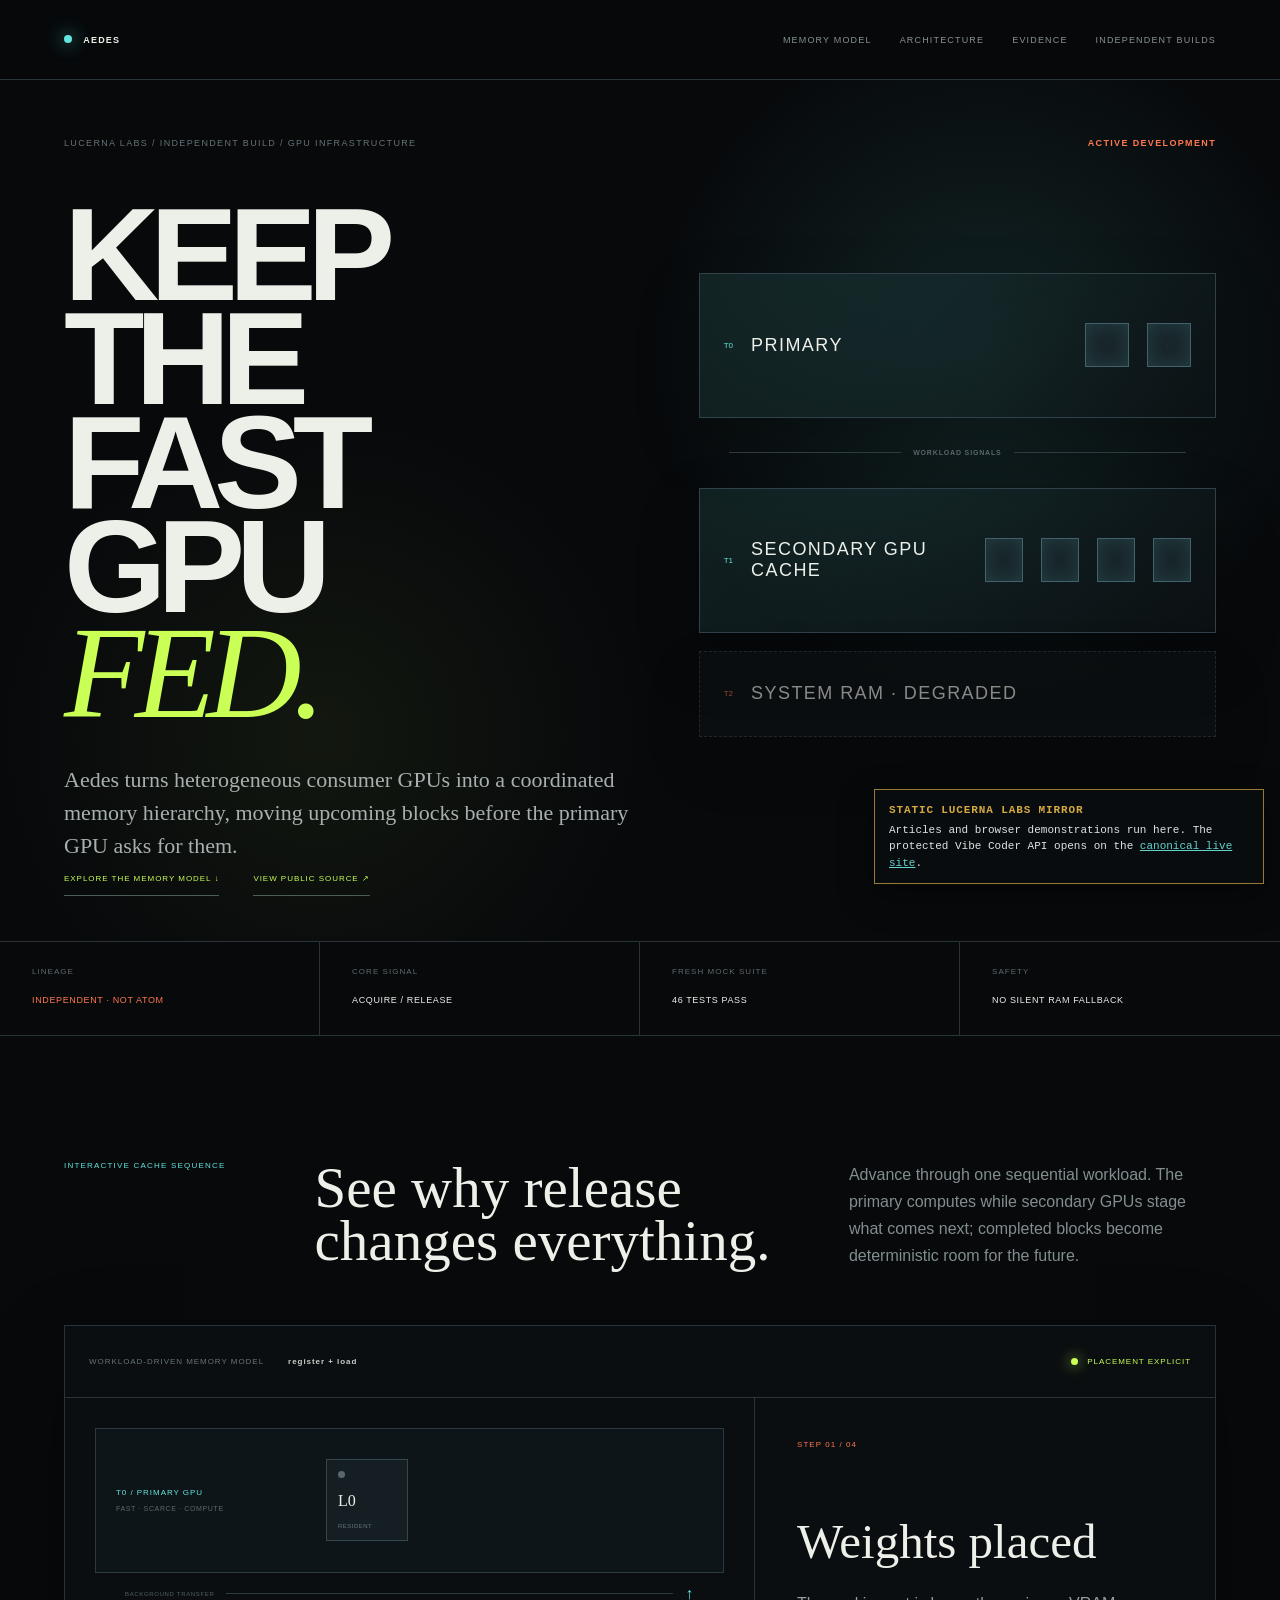
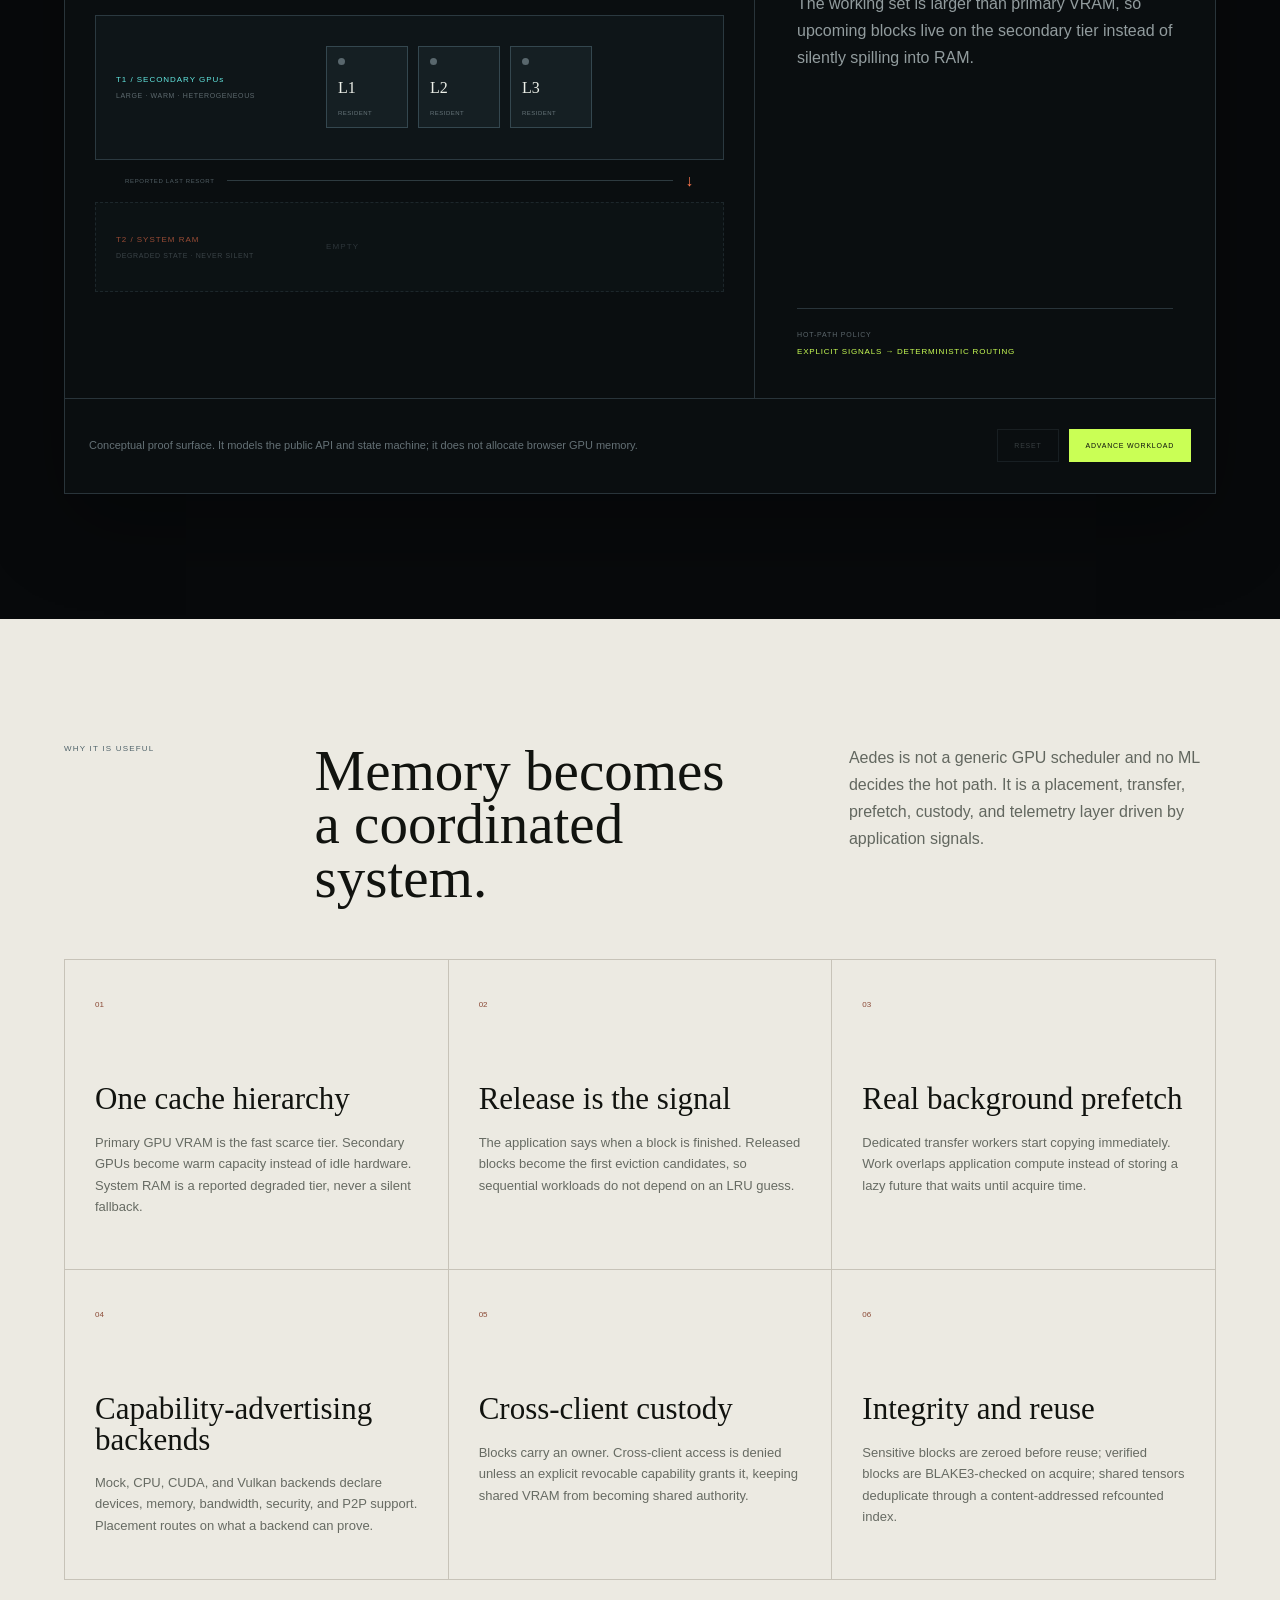
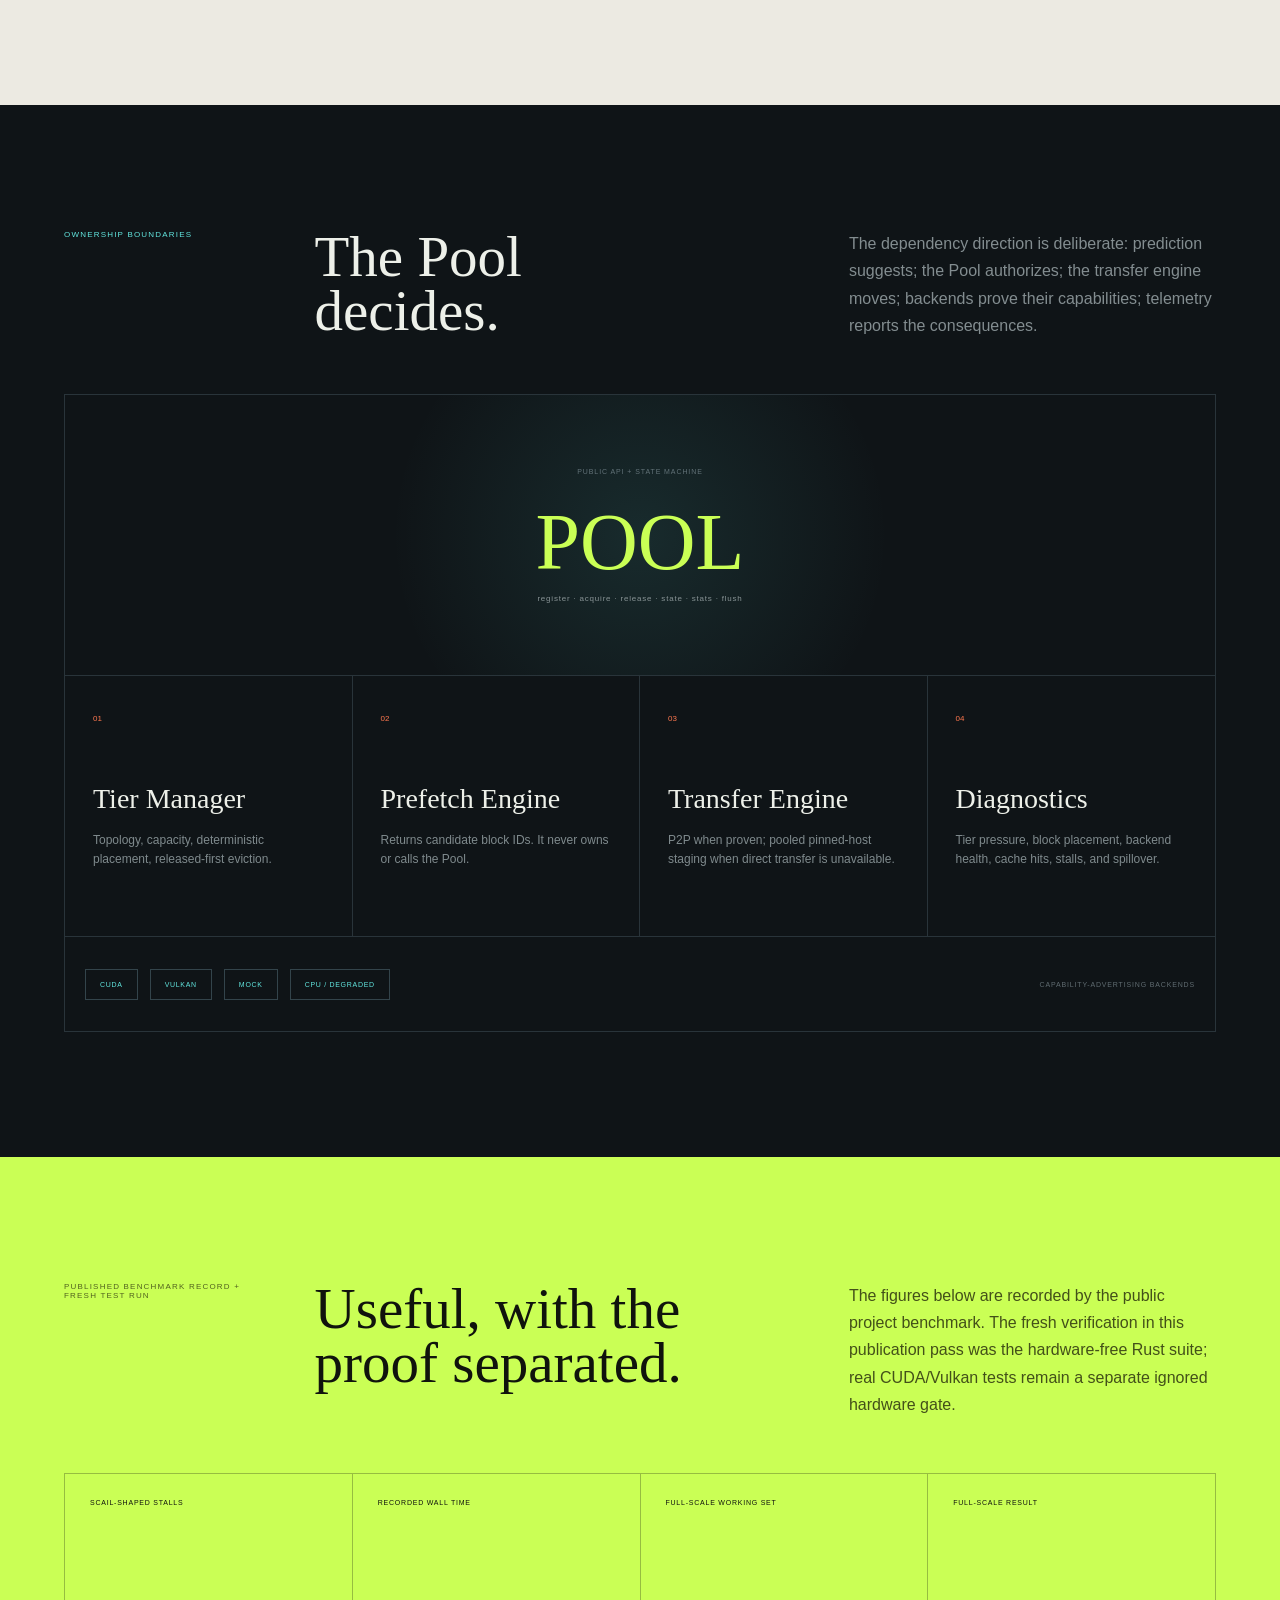
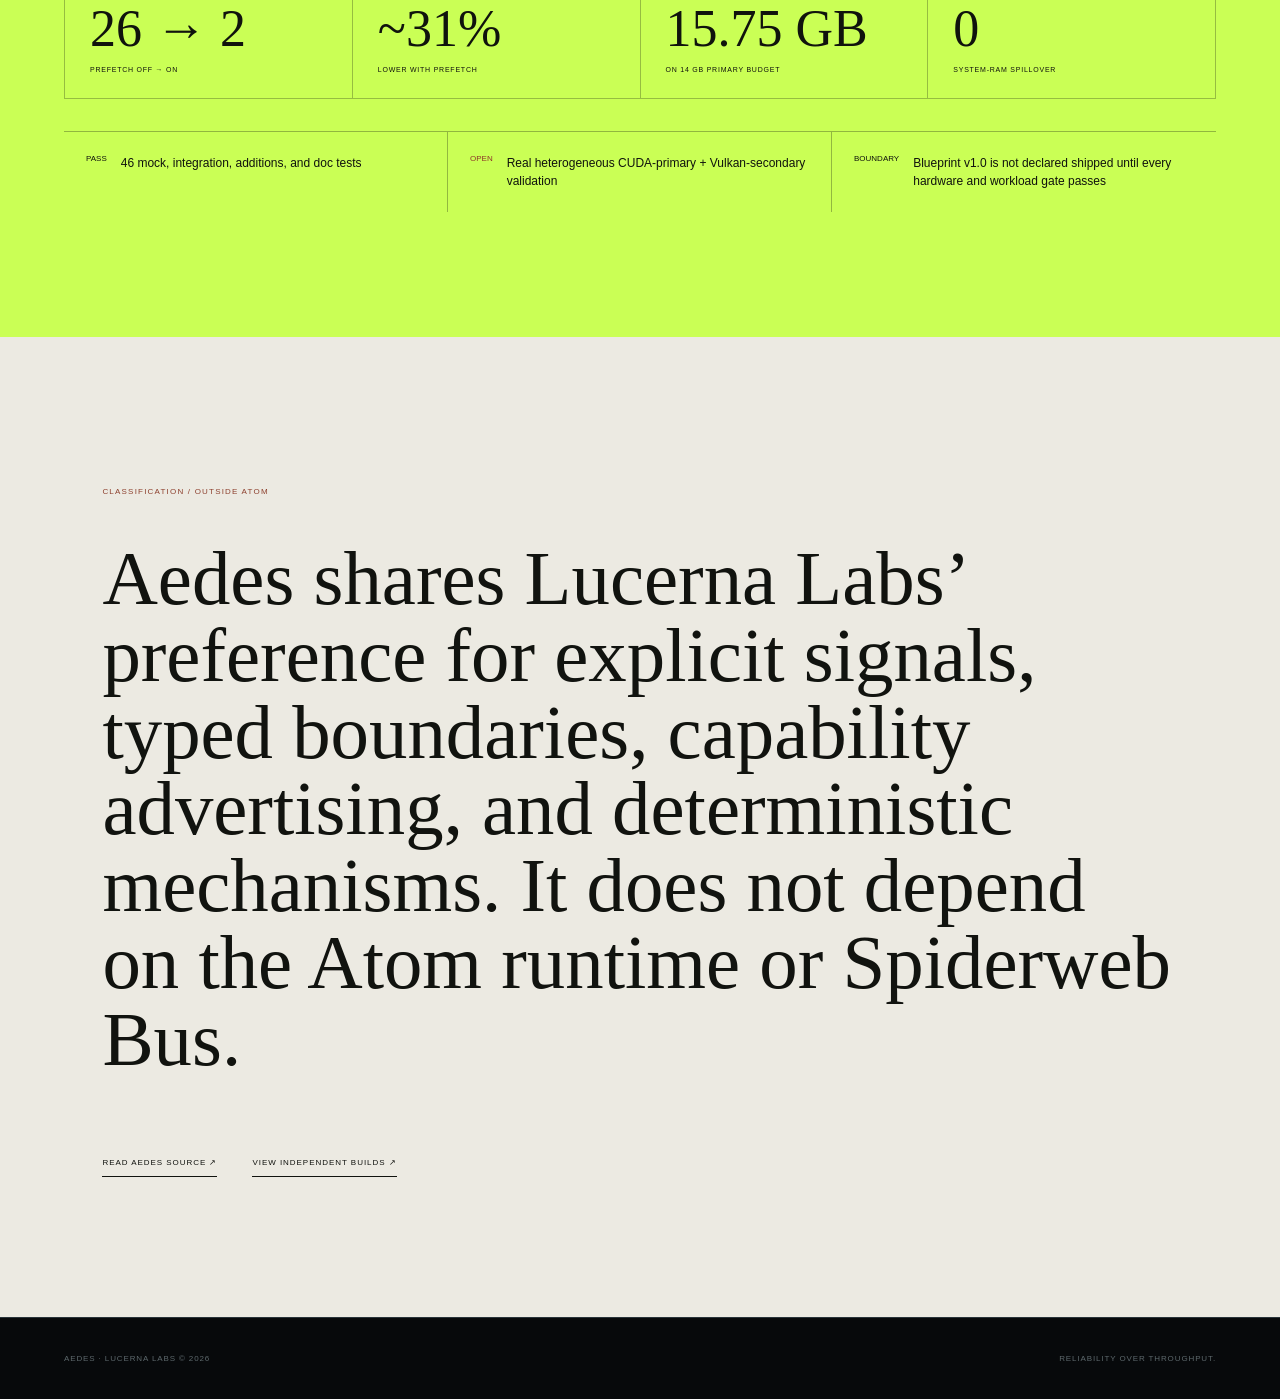
==== aedes/index.html @ 3aea165d "Publish Atom architecture GitHub Pages mirror" ====
<!DOCTYPE html><html lang="en"><head><meta charSet="utf-8"/><meta name="viewport" content="width=device-width, initial-scale=1"/><link rel="stylesheet" href="/assets/index-CspQpLc5.css" data-rsc-css-href="/assets/index-CspQpLc5.css" data-precedence="vite-rsc/importer-resources"/><link rel="stylesheet" href="/assets/AedesTierDemo-DGW74vBk.css" data-precedence="vite-rsc/client-reference"/><link rel="modulepreload" href="/assets/layout-segment-context-BoxWw5m3.js" crossorigin=""/><link rel="modulepreload" href="/assets/rolldown-runtime-S-ySWqyJ.js" crossorigin=""/><link rel="modulepreload" href="/assets/index-Dq000oyM.js" crossorigin=""/><link rel="modulepreload" href="/assets/framework-DjPHiq1u.js" crossorigin=""/><link rel="modulepreload" href="/assets/link-DbnhUYIO.js" crossorigin=""/><link rel="modulepreload" href="/assets/query-BxKKnZUo.js" crossorigin=""/><link rel="modulepreload" href="/assets/AedesTierDemo-D107Ho0h.js" crossorigin=""/><title>Aedes - Coordinated GPU memory</title><meta name="description" content="Aedes coordinates primary GPU VRAM, secondary GPU VRAM, and system memory as an explicit workload-driven cache hierarchy."/><meta name="author" content="Jesse G Alicea"/><link rel="author" href="https://github.com/Lucerna-Labs"/><meta name="creator" content="Jesse G Alicea"/><meta property="og:title" content="Aedes - Keep the fast GPU fed"/><meta property="og:description" content="Independent Lucerna Labs infrastructure for released-first eviction, background prefetch, heterogeneous GPU tiers, and visible degraded states."/><meta property="og:image" content="https://atom-architecture-lab.jgalicea.chatgpt.site/aedes-og.png"/><meta property="og:image:width" content="1536"/><meta property="og:image:height" content="1024"/><meta property="og:image:alt" content="Aedes coordinated heterogeneous GPU memory"/><meta name="twitter:card" content="summary_large_image"/><meta name="twitter:title" content="Aedes - Keep the fast GPU fed"/><meta name="twitter:description" content="Independent Lucerna Labs infrastructure for released-first eviction, background prefetch, heterogeneous GPU tiers, and visible degraded states."/><meta name="twitter:image" content="https://atom-architecture-lab.jgalicea.chatgpt.site/aedes-og.png"/><link rel="shortcut icon" href="https://atom-architecture-lab.jgalicea.chatgpt.site/favicon.svg"/><link rel="icon" href="https://atom-architecture-lab.jgalicea.chatgpt.site/favicon.svg"/><script>self.__VINEXT_RSC_PARAMS__={}</script><script>self.__VINEXT_RSC_NAV__={"pathname":"/aedes","searchParams":[["mirror","github-pages"]]}</script><link rel="modulepreload" href="/assets/index-Dq000oyM.js" />
<style data-vinext-fonts>/* cyrillic-ext */
@font-face {
  font-family: 'Geist';
  font-style: normal;
  font-weight: 100 900;
  font-display: swap;
  src: url(C:/Projects/architecture-blog/.vinext/fonts/geist-8ac0455e797f/geist-ff2310f5.woff2) format('woff2');
  unicode-range: U+0460-052F, U+1C80-1C8A, U+20B4, U+2DE0-2DFF, U+A640-A69F, U+FE2E-FE2F;
}
/* cyrillic */
@font-face {
  font-family: 'Geist';
  font-style: normal;
  font-weight: 100 900;
  font-display: swap;
  src: url(C:/Projects/architecture-blog/.vinext/fonts/geist-8ac0455e797f/geist-875ccdd4.woff2) format('woff2');
  unicode-range: U+0301, U+0400-045F, U+0490-0491, U+04B0-04B1, U+2116;
}
/* vietnamese */
@font-face {
  font-family: 'Geist';
  font-style: normal;
  font-weight: 100 900;
  font-display: swap;
  src: url(C:/Projects/architecture-blog/.vinext/fonts/geist-8ac0455e797f/geist-52306abf.woff2) format('woff2');
  unicode-range: U+0102-0103, U+0110-0111, U+0128-0129, U+0168-0169, U+01A0-01A1, U+01AF-01B0, U+0300-0301, U+0303-0304, U+0308-0309, U+0323, U+0329, U+1EA0-1EF9, U+20AB;
}
/* latin-ext */
@font-face {
  font-family: 'Geist';
  font-style: normal;
  font-weight: 100 900;
  font-display: swap;
  src: url(C:/Projects/architecture-blog/.vinext/fonts/geist-8ac0455e797f/geist-001175b1.woff2) format('woff2');
  unicode-range: U+0100-02BA, U+02BD-02C5, U+02C7-02CC, U+02CE-02D7, U+02DD-02FF, U+0304, U+0308, U+0329, U+1D00-1DBF, U+1E00-1E9F, U+1EF2-1EFF, U+2020, U+20A0-20AB, U+20AD-20C0, U+2113, U+2C60-2C7F, U+A720-A7FF;
}
/* latin */
@font-face {
  font-family: 'Geist';
  font-style: normal;
  font-weight: 100 900;
  font-display: swap;
  src: url(C:/Projects/architecture-blog/.vinext/fonts/geist-8ac0455e797f/geist-98bbbccb.woff2) format('woff2');
  unicode-range: U+0000-00FF, U+0131, U+0152-0153, U+02BB-02BC, U+02C6, U+02DA, U+02DC, U+0304, U+0308, U+0329, U+2000-206F, U+20AC, U+2122, U+2191, U+2193, U+2212, U+2215, U+FEFF, U+FFFD;
}

.__font_geist_0erbg4v { font-family: 'Geist', sans-serif; }

.__variable_geist_0erbg4v { --font-geist-sans: 'Geist', sans-serif; }

/* cyrillic-ext */
@font-face {
  font-family: 'Geist Mono';
  font-style: normal;
  font-weight: 100 900;
  font-display: swap;
  src: url(C:/Projects/architecture-blog/.vinext/fonts/geist-mono-00e989178794/geist-mono-f6b33328.woff2) format('woff2');
  unicode-range: U+0460-052F, U+1C80-1C8A, U+20B4, U+2DE0-2DFF, U+A640-A69F, U+FE2E-FE2F;
}
/* cyrillic */
@font-face {
  font-family: 'Geist Mono';
  font-style: normal;
  font-weight: 100 900;
  font-display: swap;
  src: url(C:/Projects/architecture-blog/.vinext/fonts/geist-mono-00e989178794/geist-mono-44e03052.woff2) format('woff2');
  unicode-range: U+0301, U+0400-045F, U+0490-0491, U+04B0-04B1, U+2116;
}
/* symbols2 */
@font-face {
  font-family: 'Geist Mono';
  font-style: normal;
  font-weight: 100 900;
  font-display: swap;
  src: url(C:/Projects/architecture-blog/.vinext/fonts/geist-mono-00e989178794/geist-mono-0638449e.woff2) format('woff2');
  unicode-range: U+2000-2001, U+2004-2008, U+200A, U+23B8-23BD, U+2500-259F;
}
/* vietnamese */
@font-face {
  font-family: 'Geist Mono';
  font-style: normal;
  font-weight: 100 900;
  font-display: swap;
  src: url(C:/Projects/architecture-blog/.vinext/fonts/geist-mono-00e989178794/geist-mono-971fb274.woff2) format('woff2');
  unicode-range: U+0102-0103, U+0110-0111, U+0128-0129, U+0168-0169, U+01A0-01A1, U+01AF-01B0, U+0300-0301, U+0303-0304, U+0308-0309, U+0323, U+0329, U+1EA0-1EF9, U+20AB;
}
/* latin-ext */
@font-face {
  font-family: 'Geist Mono';
  font-style: normal;
  font-weight: 100 900;
  font-display: swap;
  src: url(C:/Projects/architecture-blog/.vinext/fonts/geist-mono-00e989178794/geist-mono-44745446.woff2) format('woff2');
  unicode-range: U+0100-02BA, U+02BD-02C5, U+02C7-02CC, U+02CE-02D7, U+02DD-02FF, U+0304, U+0308, U+0329, U+1D00-1DBF, U+1E00-1E9F, U+1EF2-1EFF, U+2020, U+20A0-20AB, U+20AD-20C0, U+2113, U+2C60-2C7F, U+A720-A7FF;
}
/* latin */
@font-face {
  font-family: 'Geist Mono';
  font-style: normal;
  font-weight: 100 900;
  font-display: swap;
  src: url(C:/Projects/architecture-blog/.vinext/fonts/geist-mono-00e989178794/geist-mono-013b2f2f.woff2) format('woff2');
  unicode-range: U+0000-00FF, U+0131, U+0152-0153, U+02BB-02BC, U+02C6, U+02DA, U+02DC, U+0304, U+0308, U+0329, U+2000-206F, U+20AC, U+2122, U+2191, U+2193, U+2212, U+2215, U+FEFF, U+FFFD;
}

.__font_geist_mono_1d9vkbf { font-family: 'Geist Mono', sans-serif; }

.__variable_geist_mono_1d9vkbf { --font-geist-mono: 'Geist Mono', sans-serif; }
</style>
<link rel="stylesheet" href="/mirror.css"><script>window.ATOM_STATIC_MIRROR=true;</script><script defer src="/mirror.js"></script></head><body class="__variable_geist_0erbg4v __variable_geist_mono_1d9vkbf antialiased"><main class="_page_1gcux_1"><nav class="_nav_1gcux_1"><a href="/" class="_brand_1gcux_1"><span></span> AEDES</a><div><a href="#model">Memory model</a><a href="#architecture">Architecture</a><a href="#evidence">Evidence</a><a href="/systems">Independent builds</a></div></nav><header class="_hero_1gcux_2"><div class="_heroMeta_1gcux_2"><span>LUCERNA LABS / INDEPENDENT BUILD / GPU INFRASTRUCTURE</span><b>ACTIVE DEVELOPMENT</b></div><div class="_heroGrid_1gcux_2"><div><h1>KEEP THE<br/>FAST GPU<br/><em>FED.</em></h1><p>Aedes turns heterogeneous consumer GPUs into a coordinated memory hierarchy, moving upcoming blocks before the primary GPU asks for them.</p></div><div class="_heroMemory_1gcux_2" aria-hidden="true"><div class="_heroTier_1gcux_2"><span>T0</span><b>PRIMARY</b><i></i><i></i></div><div class="_heroFlow_1gcux_2"><i></i><strong>WORKLOAD SIGNALS</strong><i></i></div><div class="_heroTier_1gcux_2"><span>T1</span><b>SECONDARY GPU CACHE</b><i></i><i></i><i></i><i></i></div><div class="_heroTier_1gcux_2 _heroRam_1gcux_2"><span>T2</span><b>SYSTEM RAM · DEGRADED</b></div></div></div><div class="_heroLinks_1gcux_2"><a href="#model">EXPLORE THE MEMORY MODEL ↓</a><a href="https://github.com/Lucerna-Labs/aedes" target="_blank" rel="noreferrer">VIEW PUBLIC SOURCE ↗</a></div></header><section class="_statusRail_1gcux_3" aria-label="Aedes status"><div><small>LINEAGE</small><strong>INDEPENDENT · NOT ATOM</strong></div><div><small>CORE SIGNAL</small><strong>ACQUIRE / RELEASE</strong></div><div><small>FRESH MOCK SUITE</small><strong>46 TESTS PASS</strong></div><div><small>SAFETY</small><strong>NO SILENT RAM FALLBACK</strong></div></section><section class="_model_1gcux_4" id="model"><div class="_sectionHead_1gcux_4"><span>INTERACTIVE CACHE SEQUENCE</span><h2>See why release<br/>changes everything.</h2><p>Advance through one sequential workload. The primary computes while secondary GPUs stage what comes next; completed blocks become deterministic room for the future.</p></div><div class="_demo_1gcux_5"><div class="_demoTop_1gcux_5"><div><span>WORKLOAD-DRIVEN MEMORY MODEL</span><strong>register + load</strong></div><div class="_demoSignal_1gcux_5"><i></i>PLACEMENT EXPLICIT</div></div><div class="_demoBody_1gcux_5"><div class="_tierStack_1gcux_5"><div class="_tier_1gcux_5 "><div><span>T0 / PRIMARY GPU</span><small>FAST · SCARCE · COMPUTE</small></div><div class="_blocks_1gcux_5"><b class="_block_1gcux_5 undefined"><i></i>L0<small>resident</small></b></div></div><div class="_transferLine_1gcux_5"><span>BACKGROUND TRANSFER</span><i></i><b>↑</b></div><div class="_tier_1gcux_5 "><div><span>T1 / SECONDARY GPUs</span><small>LARGE · WARM · HETEROGENEOUS</small></div><div class="_blocks_1gcux_5"><b class="_block_1gcux_5 undefined"><i></i>L1<small>resident</small></b><b class="_block_1gcux_5 undefined"><i></i>L2<small>resident</small></b><b class="_block_1gcux_5 undefined"><i></i>L3<small>resident</small></b></div></div><div class="_transferLine_1gcux_5 _ramLine_1gcux_5"><span>REPORTED LAST RESORT</span><i></i><b>↓</b></div><div class="_tier_1gcux_5 _degradedTier_1gcux_5"><div><span>T2 / SYSTEM RAM</span><small>DEGRADED STATE · NEVER SILENT</small></div><div class="_blocks_1gcux_5"><em>EMPTY</em></div></div></div><div class="_demoReadout_1gcux_5" aria-live="polite"><span>STEP <!-- -->01<!-- --> / <!-- -->04</span><h3>Weights placed</h3><p>The working set is larger than primary VRAM, so upcoming blocks live on the secondary tier instead of silently spilling into RAM.</p><div><small>HOT-PATH POLICY</small><strong>EXPLICIT SIGNALS → DETERMINISTIC ROUTING</strong></div></div></div><div class="_demoControls_1gcux_5"><p>Conceptual proof surface. It models the public API and state machine; it does not allocate browser GPU memory.</p><div><button disabled="">RESET</button><button class="_advance_1gcux_5">ADVANCE WORKLOAD</button></div></div></div></section><section class="_features_1gcux_4"><div class="_sectionHead_1gcux_4"><span>WHY IT IS USEFUL</span><h2>Memory becomes<br/>a coordinated system.</h2><p>Aedes is not a generic GPU scheduler and no ML decides the hot path. It is a placement, transfer, prefetch, custody, and telemetry layer driven by application signals.</p></div><div class="_featureGrid_1gcux_6"><article><span>01</span><h3>One cache hierarchy</h3><p>Primary GPU VRAM is the fast scarce tier. Secondary GPUs become warm capacity instead of idle hardware. System RAM is a reported degraded tier, never a silent fallback.</p></article><article><span>02</span><h3>Release is the signal</h3><p>The application says when a block is finished. Released blocks become the first eviction candidates, so sequential workloads do not depend on an LRU guess.</p></article><article><span>03</span><h3>Real background prefetch</h3><p>Dedicated transfer workers start copying immediately. Work overlaps application compute instead of storing a lazy future that waits until acquire time.</p></article><article><span>04</span><h3>Capability-advertising backends</h3><p>Mock, CPU, CUDA, and Vulkan backends declare devices, memory, bandwidth, security, and P2P support. Placement routes on what a backend can prove.</p></article><article><span>05</span><h3>Cross-client custody</h3><p>Blocks carry an owner. Cross-client access is denied unless an explicit revocable capability grants it, keeping shared VRAM from becoming shared authority.</p></article><article><span>06</span><h3>Integrity and reuse</h3><p>Sensitive blocks are zeroed before reuse; verified blocks are BLAKE3-checked on acquire; shared tensors deduplicate through a content-addressed refcounted index.</p></article></div></section><section class="_architecture_1gcux_4" id="architecture"><div class="_sectionHead_1gcux_4"><span>OWNERSHIP BOUNDARIES</span><h2>The Pool<br/>decides.</h2><p>The dependency direction is deliberate: prediction suggests; the Pool authorizes; the transfer engine moves; backends prove their capabilities; telemetry reports the consequences.</p></div><div class="_poolMap_1gcux_7"><article class="_pool_1gcux_7"><small>PUBLIC API + STATE MACHINE</small><h3>POOL</h3><p>register · acquire · release · state · stats · flush</p></article><div class="_poolBranches_1gcux_7"><article><span>01</span><h4>Tier Manager</h4><p>Topology, capacity, deterministic placement, released-first eviction.</p></article><article><span>02</span><h4>Prefetch Engine</h4><p>Returns candidate block IDs. It never owns or calls the Pool.</p></article><article><span>03</span><h4>Transfer Engine</h4><p>P2P when proven; pooled pinned-host staging when direct transfer is unavailable.</p></article><article><span>04</span><h4>Diagnostics</h4><p>Tier pressure, block placement, backend health, cache hits, stalls, and spillover.</p></article></div><div class="_backendRail_1gcux_7"><span>CUDA</span><span>VULKAN</span><span>MOCK</span><span>CPU / DEGRADED</span><b>CAPABILITY-ADVERTISING BACKENDS</b></div></div></section><section class="_evidence_1gcux_4" id="evidence"><div class="_sectionHead_1gcux_4"><span>PUBLISHED BENCHMARK RECORD + FRESH TEST RUN</span><h2>Useful, with the<br/>proof separated.</h2><p>The figures below are recorded by the public project benchmark. The fresh verification in this publication pass was the hardware-free Rust suite; real CUDA/Vulkan tests remain a separate ignored hardware gate.</p></div><div class="_metrics_1gcux_8"><article><small>SCAIL-SHAPED STALLS</small><strong>26 → 2</strong><span>PREFETCH OFF → ON</span></article><article><small>RECORDED WALL TIME</small><strong>~31%</strong><span>LOWER WITH PREFETCH</span></article><article><small>FULL-SCALE WORKING SET</small><strong>15.75 GB</strong><span>ON 14 GB PRIMARY BUDGET</span></article><article><small>FULL-SCALE RESULT</small><strong>0</strong><span>SYSTEM-RAM SPILLOVER</span></article></div><div class="_validation_1gcux_8"><div><b>PASS</b><span>46 mock, integration, additions, and doc tests</span></div><div><b>OPEN</b><span>Real heterogeneous CUDA-primary + Vulkan-secondary validation</span></div><div><b>BOUNDARY</b><span>Blueprint v1.0 is not declared shipped until every hardware and workload gate passes</span></div></div></section><section class="_independent_1gcux_9"><span>CLASSIFICATION / OUTSIDE ATOM</span><p>Aedes shares Lucerna Labs’ preference for explicit signals, typed boundaries, capability advertising, and deterministic mechanisms. It does not depend on the Atom runtime or Spiderweb Bus.</p><div><a href="https://github.com/Lucerna-Labs/aedes" target="_blank" rel="noreferrer">READ AEDES SOURCE ↗</a><a href="/systems">VIEW INDEPENDENT BUILDS ↗</a></div></section><footer class="_footer_1gcux_9"><span>AEDES · LUCERNA LABS © 2026</span><span>RELIABILITY OVER THROUGHPUT.</span></footer></main><script id="_R_">import("/assets/index-Dq000oyM.js")</script><script>(function(){function c(){var b=a.contentDocument||a.contentWindow.document;if(b){var d=b.createElement('script');d.innerHTML="window.__CF$cv$params={r:'a19a27ac3cfa443a',t:'MTc4Mzc5NzUxNg=='};var a=document.createElement('script');a.src='/cdn-cgi/challenge-platform/scripts/jsd/main.js';document.getElementsByTagName('head')[0].appendChild(a);";b.getElementsByTagName('head')[0].appendChild(d)}}if(document.body){var a=document.createElement('iframe');a.height=1;a.width=1;a.style.position='absolute';a.style.top=0;a.style.left=0;a.style.border='none';a.style.visibility='hidden';document.body.appendChild(a);if('loading'!==document.readyState)c();else if(window.addEventListener)document.addEventListener('DOMContentLoaded',c);else{var e=document.onreadystatechange||function(){};document.onreadystatechange=function(b){e(b);'loading'!==document.readyState&&(document.onreadystatechange=e,c())}}}})();</script></body></html><script>self.__VINEXT_RSC_CHUNKS__=self.__VINEXT_RSC_CHUNKS__||[];self.__VINEXT_RSC_CHUNKS__.push("2:I[\"8c0f216c4604\",[],\"Children\",1]\n3:I[\"15c18cfaeeff\",[],\"LayoutSegmentProvider\",1]\n4:I[\"8c0f216c4604\",[],\"Slot\",1]\n5:I[\"593f344dc510\",[],\"RedirectBoundary\",1]\n:HL[\"/assets/index-CspQpLc5.css\",\"style\"]\n")</script><script>self.__VINEXT_RSC_CHUNKS__=self.__VINEXT_RSC_CHUNKS__||[];self.__VINEXT_RSC_CHUNKS__.push("0:{\"__route\":\"route:/aedes\",\"__interceptionContext\":null,\"__layoutIds\":[\"layout:/\"],\"__rootLayout\":\"/\",\"page:/aedes\":\"$L1\",\"layout:/\":[[[[\"$\",\"link\",\"css:/assets/index-CspQpLc5.css\",{\"rel\":\"stylesheet\",\"precedence\":\"vite-rsc/importer-resources\",\"href\":\"/assets/index-CspQpLc5.css\",\"data-rsc-css-href\":\"/assets/index-CspQpLc5.css\"}],\"$undefined\"],[\"$\",\"html\",null,{\"lang\":\"en\",\"children\":[\"$\",\"body\",null,{\"className\":\"__variable_geist_0erbg4v __variable_geist_mono_1d9vkbf antialiased\",\"children\":[\"$\",\"$L2\",null,{}]}]}]],null],\"route:/aedes\":[[[\"$\",\"meta\",null,{\"charSet\":\"utf-8\"}],[[\"$\",\"title\",\"0\",{\"children\":\"Aedes - Coordinated GPU memory\"}],[\"$\",\"meta\",\"1\",{\"name\":\"description\",\"content\":\"Aedes coordinates primary GPU VRAM, secondary GPU VRAM, and system memory as an explicit workload-driven cache hierarchy.\"}],[\"$\",\"meta\",\"2\",{\"name\":\"author\",\"content\":\"Jesse G Alicea\"}],[\"$\",\"link\",\"3\",{\"rel\":\"author\",\"href\":\"https://github.com/Lucerna-Labs\"}],[\"$\",\"meta\",\"4\",{\"name\":\"creator\",\"content\":\"Jesse G Alicea\"}],[\"$\",\"meta\",\"5\",{\"property\":\"og:title\",\"content\":\"Aedes - Keep the fast GPU fed\"}],[\"$\",\"meta\",\"6\",{\"property\":\"og:description\",\"content\":\"Independent Lucerna Labs infrastructure for released-first eviction, background prefetch, heterogeneous GPU tiers, and visible degraded states.\"}],[\"$\",\"meta\",\"7\",{\"property\":\"og:image\",\"content\":\"https://atom-architecture-lab.jgalicea.chatgpt.site/aedes-og.png\"}],[\"$\",\"meta\",\"8\",{\"property\":\"og:image:width\",\"content\":\"1536\"}],[\"$\",\"meta\",\"9\",{\"property\":\"og:image:height\",\"content\":\"1024\"}],[\"$\",\"meta\",\"10\",{\"property\":\"og:image:alt\",\"content\":\"Aedes coordinated heterogeneous GPU memory\"}],[\"$\",\"meta\",\"11\",{\"name\":\"twitter:card\",\"content\":\"summary_large_image\"}],[\"$\",\"meta\",\"12\",{\"name\":\"twitter:title\",\"content\":\"Aedes - Keep the fast GPU fed\"}],[\"$\",\"meta\",\"13\",{\"name\":\"twitter:description\",\"content\":\"Independent Lucerna Labs infrastructure for released-first eviction, background prefetch, heterogeneous GPU tiers, and visible degraded states.\"}],[\"$\",\"meta\",\"14\",{\"name\":\"twitter:image\",\"content\":\"https://atom-architecture-lab.jgalicea.chatgpt.site/aedes-og.png\"}],[\"$\",\"link\",\"15\",{\"rel\":\"shortcut icon\",\"href\":\"https://atom-architecture-lab.jgalicea.chatgpt.site/favicon.svg\"}],[\"$\",\"link\",\"16\",{\"rel\":\"icon\",\"href\":\"https://atom-architecture-lab.jgalicea.chatgpt.site/favicon.svg\"}]],[[\"$\",\"meta\",\"0\",{\"name\":\"viewport\",\"content\":\"width=device-width, initial-scale=1\"}]]],[\"$\",\"$L3\",null,{\"segmentMap\":{\"children\":[\"aedes\"]},\"children\":[\"$\",\"$L4\",null,{\"id\":\"layout:/\",\"parallelSlots\":\"$undefined\",\"children\":[\"$\",\"$L5\",null,{\"children\":[\"$\",\"$L3\",null,{\"segmentMap\":{\"children\":[]},\"children\":[\"$\",\"$L4\",null,{\"id\":\"page:/aedes\"}]}]}]}]}]],\"__layoutFlags\":{\"layout:/\":\"s\"},\"__artifactCompatibility\":{\"schemaVersion\":1,\"graphVersion\":\"app-route-graph:j0tsmc1ceoc0w\",\"deploymentVersion\":\"01ca5f81-f8db-4d85-94b3-3dc7b2226d5f\",\"appElementsSchemaVersion\":1,\"rscPayloadSchemaVersion\":1,\"rootBoundaryId\":\"/\",\"renderEpoch\":null}}\n6:I[\"c2747888630f\",[],\"default\",1]\n7:I[\"177754f64491\",[],\"AedesTierDemo\",1]\n")</script><script>self.__VINEXT_RSC_CHUNKS__=self.__VINEXT_RSC_CHUNKS__||[];self.__VINEXT_RSC_CHUNKS__.push("1:[[[\"$\",\"link\",\"css:/assets/index-CspQpLc5.css\",{\"rel\":\"stylesheet\",\"precedence\":\"vite-rsc/importer-resources\",\"href\":\"/assets/index-CspQpLc5.css\",\"data-rsc-css-href\":\"/assets/index-CspQpLc5.css\"}],\"$undefined\"],[\"$\",\"main\",null,{\"className\":\"_page_1gcux_1\",\"children\":[[\"$\",\"nav\",null,{\"className\":\"_nav_1gcux_1\",\"children\":[[\"$\",\"$L6\",null,{\"href\":\"/\",\"className\":\"_brand_1gcux_1\",\"children\":[[\"$\",\"span\",null,{}],\" AEDES\"]}],[\"$\",\"div\",null,{\"children\":[[\"$\",\"a\",null,{\"href\":\"#model\",\"children\":\"Memory model\"}],[\"$\",\"a\",null,{\"href\":\"#architecture\",\"children\":\"Architecture\"}],[\"$\",\"a\",null,{\"href\":\"#evidence\",\"children\":\"Evidence\"}],[\"$\",\"$L6\",null,{\"href\":\"/systems\",\"children\":\"Independent builds\"}]]}]]}],[\"$\",\"header\",null,{\"className\":\"_hero_1gcux_2\",\"children\":[[\"$\",\"div\",null,{\"className\":\"_heroMeta_1gcux_2\",\"children\":[[\"$\",\"span\",null,{\"children\":\"LUCERNA LABS / INDEPENDENT BUILD / GPU INFRASTRUCTURE\"}],[\"$\",\"b\",null,{\"children\":\"ACTIVE DEVELOPMENT\"}]]}],[\"$\",\"div\",null,{\"className\":\"_heroGrid_1gcux_2\",\"children\":[[\"$\",\"div\",null,{\"children\":[[\"$\",\"h1\",null,{\"children\":[\"KEEP THE\",[\"$\",\"br\",null,{}],\"FAST GPU\",[\"$\",\"br\",null,{}],[\"$\",\"em\",null,{\"children\":\"FED.\"}]]}],[\"$\",\"p\",null,{\"children\":\"Aedes turns heterogeneous consumer GPUs into a coordinated memory hierarchy, moving upcoming blocks before the primary GPU asks for them.\"}]]}],[\"$\",\"div\",null,{\"className\":\"_heroMemory_1gcux_2\",\"aria-hidden\":\"true\",\"children\":[[\"$\",\"div\",null,{\"className\":\"_heroTier_1gcux_2\",\"children\":[[\"$\",\"span\",null,{\"children\":\"T0\"}],[\"$\",\"b\",null,{\"children\":\"PRIMARY\"}],[\"$\",\"i\",null,{}],[\"$\",\"i\",null,{}]]}],[\"$\",\"div\",null,{\"className\":\"_heroFlow_1gcux_2\",\"children\":[[\"$\",\"i\",null,{}],[\"$\",\"strong\",null,{\"children\":\"WORKLOAD SIGNALS\"}],[\"$\",\"i\",null,{}]]}],[\"$\",\"div\",null,{\"className\":\"_heroTier_1gcux_2\",\"children\":[[\"$\",\"span\",null,{\"children\":\"T1\"}],[\"$\",\"b\",null,{\"children\":\"SECONDARY GPU CACHE\"}],[\"$\",\"i\",null,{}],[\"$\",\"i\",null,{}],[\"$\",\"i\",null,{}],[\"$\",\"i\",null,{}]]}],[\"$\",\"div\",null,{\"className\":\"_heroTier_1gcux_2 _heroRam_1gcux_2\",\"children\":[[\"$\",\"span\",null,{\"children\":\"T2\"}],[\"$\",\"b\",null,{\"children\":\"SYSTEM RAM · DEGRADED\"}]]}]]}]]}],[\"$\",\"div\",null,{\"className\":\"_heroLinks_1gcux_2\",\"children\":[[\"$\",\"a\",null,{\"href\":\"#model\",\"children\":\"EXPLORE THE MEMORY MODEL ↓\"}],[\"$\",\"a\",null,{\"href\":\"https://github.com/Lucerna-Labs/aedes\",\"target\":\"_blank\",\"rel\":\"noreferrer\",\"children\":\"VIEW PUBLIC SOURCE ↗\"}]]}]]}],[\"$\",\"section\",null,{\"className\":\"_statusRail_1gcux_3\",\"aria-label\":\"Aedes status\",\"children\":[[\"$\",\"div\",null,{\"children\":[[\"$\",\"small\",null,{\"children\":\"LINEAGE\"}],[\"$\",\"strong\",null,{\"children\":\"INDEPENDENT · NOT ATOM\"}]]}],[\"$\",\"div\",null,{\"children\":[[\"$\",\"small\",null,{\"children\":\"CORE SIGNAL\"}],[\"$\",\"strong\",null,{\"children\":\"ACQUIRE / RELEASE\"}]]}],[\"$\",\"div\",null,{\"children\":[[\"$\",\"small\",null,{\"children\":\"FRESH MOCK SUITE\"}],[\"$\",\"strong\",null,{\"children\":\"46 TESTS PASS\"}]]}],[\"$\",\"div\",null,{\"children\":[[\"$\",\"small\",null,{\"children\":\"SAFETY\"}],[\"$\",\"strong\",null,{\"children\":\"NO SILENT RAM FALLBACK\"}]]}]]}],[\"$\",\"section\",null,{\"className\":\"_model_1gcux_4\",\"id\":\"model\",\"children\":[[\"$\",\"div\",null,{\"className\":\"_sectionHead_1gcux_4\",\"children\":[[\"$\",\"span\",null,{\"children\":\"INTERACTIVE CACHE SEQUENCE\"}],[\"$\",\"h2\",null,{\"children\":[\"See why release\",[\"$\",\"br\",null,{}],\"changes everything.\"]}],[\"$\",\"p\",null,{\"children\":\"Advance through one sequential workload. The primary computes while secondary GPUs stage what comes next; completed blocks become deterministic room for the future.\"}]]}],[\"$\",\"$L7\",null,{}]]}],[\"$\",\"section\",null,{\"className\":\"_features_1gcux_4\",\"children\":[[\"$\",\"div\",null,{\"className\":\"_sectionHead_1gcux_4\",\"children\":[[\"$\",\"span\",null,{\"children\":\"WHY IT IS USEFUL\"}],[\"$\",\"h2\",null,{\"children\":[\"Memory becomes\",[\"$\",\"br\",null,{}],\"a coordinated system.\"]}],[\"$\",\"p\",null,{\"children\":\"Aedes is not a generic GPU scheduler and no ML decides the hot path. It is a placement, transfer, prefetch, custody, and telemetry layer driven by application signals.\"}]]}],[\"$\",\"div\",null,{\"className\":\"_featureGrid_1gcux_6\",\"children\":[[\"$\",\"article\",\"01\",{\"children\":[[\"$\",\"span\",null,{\"children\":\"01\"}],[\"$\",\"h3\",null,{\"children\":\"One cache hierarchy\"}],[\"$\",\"p\",null,{\"children\":\"Primary GPU VRAM is the fast scarce tier. Secondary GPUs become warm capacity instead of idle hardware. System RAM is a reported degraded tier, never a silent fallback.\"}]]}],[\"$\",\"article\",\"02\",{\"children\":[[\"$\",\"span\",null,{\"children\":\"02\"}],[\"$\",\"h3\",null,{\"children\":\"Release is the signal\"}],[\"$\",\"p\",null,{\"children\":\"The application says when a block is finished. Released blocks become the first eviction candidates, so sequential workloads do not depend on an LRU guess.\"}]]}],\"$L8\",\"$L9\",\"$La\",\"$Lb\"]}]]}],\"$Lc\",\"$Ld\",\"$Le\",\"$Lf\"]}]]\n")</script><script>self.__VINEXT_RSC_CHUNKS__=self.__VINEXT_RSC_CHUNKS__||[];self.__VINEXT_RSC_CHUNKS__.push("8:[\"$\",\"article\",\"03\",{\"children\":[[\"$\",\"span\",null,{\"children\":\"03\"}],[\"$\",\"h3\",null,{\"children\":\"Real background prefetch\"}],[\"$\",\"p\",null,{\"children\":\"Dedicated transfer workers start copying immediately. Work overlaps application compute instead of storing a lazy future that waits until acquire time.\"}]]}]\n9:[\"$\",\"article\",\"04\",{\"children\":[[\"$\",\"span\",null,{\"children\":\"04\"}],[\"$\",\"h3\",null,{\"children\":\"Capability-advertising backends\"}],[\"$\",\"p\",null,{\"children\":\"Mock, CPU, CUDA, and Vulkan backends declare devices, memory, bandwidth, security, and P2P support. Placement routes on what a backend can prove.\"}]]}]\na:[\"$\",\"article\",\"05\",{\"children\":[[\"$\",\"span\",null,{\"children\":\"05\"}],[\"$\",\"h3\",null,{\"children\":\"Cross-client custody\"}],[\"$\",\"p\",null,{\"children\":\"Blocks carry an owner. Cross-client access is denied unless an explicit revocable capability grants it, keeping shared VRAM from becoming shared authority.\"}]]}]\nb:[\"$\",\"article\",\"06\",{\"children\":[[\"$\",\"span\",null,{\"children\":\"06\"}],[\"$\",\"h3\",null,{\"children\":\"Integrity and reuse\"}],[\"$\",\"p\",null,{\"children\":\"Sensitive blocks are zeroed before reuse; verified blocks are BLAKE3-checked on acquire; shared tensors deduplicate through a content-addressed refcounted index.\"}]]}]\nc:[\"$\",\"section\",null,{\"className\":\"_architecture_1gcux_4\",\"id\":\"architecture\",\"children\":[[\"$\",\"div\",null,{\"className\":\"_sectionHead_1gcux_4\",\"children\":[[\"$\",\"span\",null,{\"children\":\"OWNERSHIP BOUNDARIES\"}],[\"$\",\"h2\",null,{\"children\":[\"The Pool\",[\"$\",\"br\",null,{}],\"decides.\"]}],[\"$\",\"p\",null,{\"children\":\"The dependency direction is deliberate: prediction suggests; the Pool authorizes; the transfer engine moves; backends prove their capabilities; telemetry reports the consequences.\"}]]}],[\"$\",\"div\",null,{\"className\":\"_poolMap_1gcux_7\",\"children\":[[\"$\",\"article\",null,{\"className\":\"_pool_1gcux_7\",\"children\":[[\"$\",\"small\",null,{\"children\":\"PUBLIC API + STATE MACHINE\"}],[\"$\",\"h3\",null,{\"children\":\"POOL\"}],[\"$\",\"p\",null,{\"children\":\"register · acquire · release · state · stats · flush\"}]]}],[\"$\",\"div\",null,{\"className\":\"_poolBranches_1gcux_7\",\"children\":[[\"$\",\"article\",null,{\"children\":[[\"$\",\"span\",null,{\"children\":\"01\"}],[\"$\",\"h4\",null,{\"children\":\"Tier Manager\"}],[\"$\",\"p\",null,{\"children\":\"Topology, capacity, deterministic placement, released-first eviction.\"}]]}],[\"$\",\"article\",null,{\"children\":[[\"$\",\"span\",null,{\"children\":\"02\"}],[\"$\",\"h4\",null,{\"children\":\"Prefetch Engine\"}],[\"$\",\"p\",null,{\"children\":\"Returns candidate block IDs. It never owns or calls the Pool.\"}]]}],[\"$\",\"article\",null,{\"children\":[[\"$\",\"span\",null,{\"children\":\"03\"}],[\"$\",\"h4\",null,{\"children\":\"Transfer Engine\"}],[\"$\",\"p\",null,{\"children\":\"P2P when proven; pooled pinned-host staging when direct transfer is unavailable.\"}]]}],[\"$\",\"article\",null,{\"children\":[[\"$\",\"span\",null,{\"children\":\"04\"}],[\"$\",\"h4\",null,{\"children\":\"Diagnostics\"}],[\"$\",\"p\",null,{\"children\":\"Tier pressure, block placement, backend health, cache hits, stalls, and spillover.\"}]]}]]}],[\"$\",\"div\",null,{\"className\":\"_backendRail_1gcux_7\",\"children\":[[\"$\",\"span\",null,{\"children\":\"CUDA\"}],[\"$\",\"span\",null,{\"children\":\"VULKAN\"}],[\"$\",\"span\",null,{\"children\":\"MOCK\"}],[\"$\",\"span\",null,{\"children\":\"CPU / DEGRADED\"}],[\"$\",\"b\",null,{\"children\":\"CAPABILITY-ADVERTISING BACKENDS\"}]]}]]}]]}]\n")</script><script>self.__VINEXT_RSC_CHUNKS__=self.__VINEXT_RSC_CHUNKS__||[];self.__VINEXT_RSC_CHUNKS__.push("d:[\"$\",\"section\",null,{\"className\":\"_evidence_1gcux_4\",\"id\":\"evidence\",\"children\":[[\"$\",\"div\",null,{\"className\":\"_sectionHead_1gcux_4\",\"children\":[[\"$\",\"span\",null,{\"children\":\"PUBLISHED BENCHMARK RECORD + FRESH TEST RUN\"}],[\"$\",\"h2\",null,{\"children\":[\"Useful, with the\",[\"$\",\"br\",null,{}],\"proof separated.\"]}],[\"$\",\"p\",null,{\"children\":\"The figures below are recorded by the public project benchmark. The fresh verification in this publication pass was the hardware-free Rust suite; real CUDA/Vulkan tests remain a separate ignored hardware gate.\"}]]}],[\"$\",\"div\",null,{\"className\":\"_metrics_1gcux_8\",\"children\":[[\"$\",\"article\",null,{\"children\":[[\"$\",\"small\",null,{\"children\":\"SCAIL-SHAPED STALLS\"}],[\"$\",\"strong\",null,{\"children\":\"26 → 2\"}],[\"$\",\"span\",null,{\"children\":\"PREFETCH OFF → ON\"}]]}],[\"$\",\"article\",null,{\"children\":[[\"$\",\"small\",null,{\"children\":\"RECORDED WALL TIME\"}],[\"$\",\"strong\",null,{\"children\":\"~31%\"}],[\"$\",\"span\",null,{\"children\":\"LOWER WITH PREFETCH\"}]]}],[\"$\",\"article\",null,{\"children\":[[\"$\",\"small\",null,{\"children\":\"FULL-SCALE WORKING SET\"}],[\"$\",\"strong\",null,{\"children\":\"15.75 GB\"}],[\"$\",\"span\",null,{\"children\":\"ON 14 GB PRIMARY BUDGET\"}]]}],[\"$\",\"article\",null,{\"children\":[[\"$\",\"small\",null,{\"children\":\"FULL-SCALE RESULT\"}],[\"$\",\"strong\",null,{\"children\":\"0\"}],[\"$\",\"span\",null,{\"children\":\"SYSTEM-RAM SPILLOVER\"}]]}]]}],[\"$\",\"div\",null,{\"className\":\"_validation_1gcux_8\",\"children\":[[\"$\",\"div\",null,{\"children\":[[\"$\",\"b\",null,{\"children\":\"PASS\"}],[\"$\",\"span\",null,{\"children\":\"46 mock, integration, additions, and doc tests\"}]]}],[\"$\",\"div\",null,{\"children\":[[\"$\",\"b\",null,{\"children\":\"OPEN\"}],[\"$\",\"span\",null,{\"children\":\"Real heterogeneous CUDA-primary + Vulkan-secondary validation\"}]]}],[\"$\",\"div\",null,{\"children\":[[\"$\",\"b\",null,{\"children\":\"BOUNDARY\"}],[\"$\",\"span\",null,{\"children\":\"Blueprint v1.0 is not declared shipped until every hardware and workload gate passes\"}]]}]]}]]}]\ne:[\"$\",\"section\",null,{\"className\":\"_independent_1gcux_9\",\"children\":[[\"$\",\"span\",null,{\"children\":\"CLASSIFICATION / OUTSIDE ATOM\"}],[\"$\",\"p\",null,{\"children\":\"Aedes shares Lucerna Labs’ preference for explicit signals, typed boundaries, capability advertising, and deterministic mechanisms. It does not depend on the Atom runtime or Spiderweb Bus.\"}],[\"$\",\"div\",null,{\"children\":[[\"$\",\"a\",null,{\"href\":\"https://github.com/Lucerna-Labs/aedes\",\"target\":\"_blank\",\"rel\":\"noreferrer\",\"children\":\"READ AEDES SOURCE ↗\"}],[\"$\",\"$L6\",null,{\"href\":\"/systems\",\"children\":\"VIEW INDEPENDENT BUILDS ↗\"}]]}]]}]\nf:[\"$\",\"footer\",null,{\"className\":\"_footer_1gcux_9\",\"children\":[[\"$\",\"span\",null,{\"children\":\"AEDES · LUCERNA LABS © 2026\"}],[\"$\",\"span\",null,{\"children\":\"RELIABILITY OVER THROUGHPUT.\"}]]}]\n")</script><script>self.__VINEXT_RSC_DONE__=true</script>
---- assets/AedesTierDemo-DGW74vBk.css ----
._page_1gcux_1{--bg:#07090b;--panel:#0e1418;--line:#29343a;--paper:#edf0e9;--lime:#caff55;--cyan:#62e6df;--orange:#ff784f;background:var(--bg);min-height:100vh;color:var(--paper)}._nav_1gcux_1{border-bottom:1px solid var(--line);-webkit-backdrop-filter:blur(16px);backdrop-filter:blur(16px);z-index:20;background:#07090bed;justify-content:space-between;align-items:center;height:80px;padding:0 max(24px,5vw);display:flex;position:sticky;top:0}._nav_1gcux_1 a{color:#879296;font:9px var(--font-geist-mono),monospace;letter-spacing:.13em;text-transform:uppercase;text-decoration:none}._nav_1gcux_1>div{gap:28px;display:flex}._brand_1gcux_1{color:var(--paper)!important;font-weight:900!important}._brand_1gcux_1 span{background:var(--cyan);width:8px;height:8px;box-shadow:0 0 18px var(--cyan);border-radius:50%;margin-right:8px;display:inline-block}._hero_1gcux_2{background:radial-gradient(circle at 77% 32%,#62e6df1f,#0000 30%),radial-gradient(circle at 25% 76%,#caff550f,#0000 28%);flex-direction:column;min-height:850px;padding:58px max(24px,5vw) 45px;display:flex}._heroMeta_1gcux_2{color:#667277;font:9px var(--font-geist-mono),monospace;letter-spacing:.15em;justify-content:space-between;display:flex}._heroMeta_1gcux_2 b{color:var(--orange)}._heroGrid_1gcux_2{flex:1;grid-template-columns:1fr .9fr;align-items:center;gap:60px;display:grid}._heroGrid_1gcux_2 h1{letter-spacing:-.07em;margin:55px 0 38px;font-size:clamp(72px,10.3vw,155px);font-weight:900;line-height:.79}._heroGrid_1gcux_2 h1 em{color:var(--lime);font-family:Georgia,serif;font-weight:400}._heroGrid_1gcux_2>div:first-child p{color:#a7b0ae;max-width:650px;font:22px/1.5 Georgia,serif}._heroLinks_1gcux_2{gap:34px;display:flex}._heroLinks_1gcux_2 a{color:var(--lime);font:8px var(--font-geist-mono),monospace;letter-spacing:.12em;border-bottom:1px solid #4c5c59;padding:12px 0;text-decoration:none}._heroMemory_1gcux_2{align-content:center;gap:18px;display:grid}._heroTier_1gcux_2{background:linear-gradient(135deg,#62e6df1a,#0c1215cc);border:1px solid #304149;align-items:center;gap:18px;min-height:145px;padding:24px;display:flex;position:relative;box-shadow:0 25px 60px #00000040}._heroTier_1gcux_2 span{color:var(--cyan);font:8px var(--font-geist-mono),monospace}._heroTier_1gcux_2 b{font:18px var(--font-geist-mono),monospace;letter-spacing:.08em}._heroTier_1gcux_2 i{background:#19262b;border:1px solid #42616a;width:44px;height:44px;margin-left:auto;box-shadow:inset 0 0 18px #62e6df21}._heroTier_1gcux_2 i+i{margin-left:0}._heroFlow_1gcux_2{color:#657278;height:34px;font:7px var(--font-geist-mono),monospace;letter-spacing:.12em;align-items:center;gap:12px;padding:0 30px;display:flex}._heroFlow_1gcux_2 i{background:#35434a;flex:1;height:1px}._heroRam_1gcux_2{opacity:.56;background:#0e1214;border-style:dashed;min-height:86px}._heroRam_1gcux_2 span{color:var(--orange)}._statusRail_1gcux_3{border-top:1px solid var(--line);border-bottom:1px solid var(--line);grid-template-columns:repeat(4,1fr);display:grid}._statusRail_1gcux_3 div{border-right:1px solid var(--line);padding:25px max(18px,2.5vw)}._statusRail_1gcux_3 div:last-child{border:0}._statusRail_1gcux_3 small{color:#5f6b70;font:8px var(--font-geist-mono),monospace;letter-spacing:.13em;margin-bottom:10px;display:block}._statusRail_1gcux_3 strong{font:9px var(--font-geist-mono),monospace;letter-spacing:.07em}._statusRail_1gcux_3 div:first-child strong{color:var(--orange)}._model_1gcux_4,._features_1gcux_4,._architecture_1gcux_4,._evidence_1gcux_4{padding:125px max(24px,5vw)}._sectionHead_1gcux_4{grid-template-columns:.42fr 1fr .75fr;gap:45px;margin-bottom:55px;display:grid}._sectionHead_1gcux_4>span{color:var(--cyan);font:8px var(--font-geist-mono),monospace;letter-spacing:.15em}._sectionHead_1gcux_4 h2{margin:0;font:57px/.94 Georgia,serif}._sectionHead_1gcux_4 p{color:#838d90;margin:0;line-height:1.7}._demo_1gcux_5{border:1px solid var(--line);background:#0a0e10;box-shadow:0 30px 80px #0000004d}._demoTop_1gcux_5{border-bottom:1px solid var(--line);min-height:72px;font:8px var(--font-geist-mono),monospace;letter-spacing:.12em;justify-content:space-between;align-items:center;padding:20px 24px;display:flex}._demoTop_1gcux_5>div:first-child{gap:24px;display:flex}._demoTop_1gcux_5 span{color:#677378}._demoTop_1gcux_5 strong{color:#c9cfcb}._demoSignal_1gcux_5{color:var(--lime);align-items:center;gap:9px;display:flex}._demoSignal_1gcux_5 i{background:var(--lime);width:7px;height:7px;box-shadow:0 0 14px var(--lime);border-radius:50%}._demoBody_1gcux_5{grid-template-columns:1.2fr .8fr;min-height:600px;display:grid}._tierStack_1gcux_5{border-right:1px solid var(--line);flex-direction:column;padding:30px;display:flex}._tier_1gcux_5{background:#0e1518;border:1px solid #2b3940;grid-template-columns:190px 1fr;align-items:center;gap:20px;min-height:145px;padding:20px;display:grid}._tier_1gcux_5>div:first-child{flex-direction:column;gap:8px;display:flex}._tier_1gcux_5>div:first-child span{color:var(--cyan);font:8px var(--font-geist-mono),monospace;letter-spacing:.12em}._tier_1gcux_5>div:first-child small{color:#5d696e;font:7px var(--font-geist-mono),monospace;letter-spacing:.09em}._degradedTier_1gcux_5{opacity:.58;border-style:dashed;min-height:90px}._degradedTier_1gcux_5>div:first-child span{color:var(--orange)}._blocks_1gcux_5{flex-wrap:wrap;gap:10px;display:flex}._blocks_1gcux_5>em{color:#465157;font:8px var(--font-geist-mono),monospace;letter-spacing:.14em}._block_1gcux_5{background:#151f23;border:1px solid #34474f;flex-direction:column;justify-content:space-between;width:82px;height:82px;padding:11px;font:400 16px Georgia,serif;display:flex}._block_1gcux_5 i{background:#59676d;border-radius:50%;width:7px;height:7px}._block_1gcux_5 small{color:#67757a;font:6px var(--font-geist-mono),monospace;letter-spacing:.08em;text-transform:uppercase}._block_1gcux_5._active_1gcux_5{border-color:var(--lime);box-shadow:inset 0 0 22px #caff5521}._block_1gcux_5._active_1gcux_5 i{background:var(--lime);box-shadow:0 0 10px var(--lime)}._block_1gcux_5._prefetch_1gcux_5{border-color:var(--cyan)}._block_1gcux_5._prefetch_1gcux_5 i{background:var(--cyan);box-shadow:0 0 10px var(--cyan)}._block_1gcux_5._released_1gcux_5{border-color:var(--orange);opacity:.72}._block_1gcux_5._released_1gcux_5 i{background:var(--orange)}._transferLine_1gcux_5{color:#536066;height:42px;font:6px var(--font-geist-mono),monospace;letter-spacing:.11em;align-items:center;gap:12px;padding:0 30px;display:flex}._transferLine_1gcux_5 i{background:#2e3b40;flex:1;height:1px}._transferLine_1gcux_5 b{color:var(--cyan);font-size:16px}._ramLine_1gcux_5 b{color:var(--orange)}._demoReadout_1gcux_5{flex-direction:column;padding:42px;display:flex}._demoReadout_1gcux_5>span{color:var(--orange);font:8px var(--font-geist-mono),monospace;letter-spacing:.13em}._demoReadout_1gcux_5 h3{margin:70px 0 25px;font:49px/.95 Georgia,serif}._demoReadout_1gcux_5 p{color:#929c9e;line-height:1.7}._demoReadout_1gcux_5>div{border-top:1px solid var(--line);gap:9px;margin-top:auto;padding-top:22px;display:grid}._demoReadout_1gcux_5 small{color:#5c676c;font:7px var(--font-geist-mono),monospace;letter-spacing:.12em}._demoReadout_1gcux_5 strong{color:var(--lime);font:8px var(--font-geist-mono),monospace;letter-spacing:.1em}._demoControls_1gcux_5{border-top:1px solid var(--line);justify-content:space-between;align-items:center;min-height:95px;padding:22px 24px;display:flex}._demoControls_1gcux_5 p{color:#657176;max-width:600px;margin:0;font-size:11px;line-height:1.55}._demoControls_1gcux_5>div{gap:10px;display:flex}._demoControls_1gcux_5 button{color:#8b9699;font:7px var(--font-geist-mono),monospace;letter-spacing:.11em;cursor:pointer;background:0 0;border:1px solid #344147;padding:12px 16px}._demoControls_1gcux_5 button:disabled{opacity:.35;cursor:not-allowed}._demoControls_1gcux_5 ._advance_1gcux_5{background:var(--lime);border-color:var(--lime);color:#0b0f0c}._features_1gcux_4{color:#11130f;background:#eceae2}._features_1gcux_4 ._sectionHead_1gcux_4>span{color:#50636a}._features_1gcux_4 ._sectionHead_1gcux_4 p{color:#62675f}._featureGrid_1gcux_6{border-top:1px solid #c7c3b8;border-left:1px solid #c7c3b8;grid-template-columns:repeat(3,1fr);display:grid}._featureGrid_1gcux_6 article{border-bottom:1px solid #c7c3b8;border-right:1px solid #c7c3b8;min-height:310px;padding:30px}._featureGrid_1gcux_6 article>span{font:8px var(--font-geist-mono),monospace;color:#8b4a36}._featureGrid_1gcux_6 h3{margin:70px 0 17px;font:31px/.98 Georgia,serif}._featureGrid_1gcux_6 p{color:#676b63;font-size:13px;line-height:1.65}._architecture_1gcux_4{background:#0f1417}._poolMap_1gcux_7{border:1px solid var(--line)}._pool_1gcux_7{text-align:center;background:radial-gradient(circle,#62e6df1c,#0000 42%);flex-direction:column;justify-content:center;align-items:center;min-height:280px;padding:36px;display:flex}._pool_1gcux_7 small{color:#627278;font:7px var(--font-geist-mono),monospace;letter-spacing:.13em}._pool_1gcux_7 h3{color:var(--lime);margin:35px 0 20px;font:80px/.8 Georgia,serif}._pool_1gcux_7 p{color:#899496;font:8px var(--font-geist-mono),monospace;letter-spacing:.1em}._poolBranches_1gcux_7{border-top:1px solid var(--line);grid-template-columns:repeat(4,1fr);display:grid}._poolBranches_1gcux_7 article{border-right:1px solid var(--line);min-height:260px;padding:28px}._poolBranches_1gcux_7 article:last-child{border:0}._poolBranches_1gcux_7 span{color:var(--orange);font:8px var(--font-geist-mono),monospace}._poolBranches_1gcux_7 h4{margin:55px 0 16px;font:28px Georgia,serif}._poolBranches_1gcux_7 p{color:#7f8a8d;font-size:12px;line-height:1.6}._backendRail_1gcux_7{border-top:1px solid var(--line);align-items:center;gap:12px;min-height:95px;padding:20px;display:flex}._backendRail_1gcux_7 span{color:var(--cyan);font:7px var(--font-geist-mono),monospace;letter-spacing:.1em;border:1px solid #33444b;padding:11px 14px}._backendRail_1gcux_7 b{color:#606c71;font:7px var(--font-geist-mono),monospace;letter-spacing:.12em;margin-left:auto}._evidence_1gcux_4{background:var(--lime);color:#10130d}._evidence_1gcux_4 ._sectionHead_1gcux_4>span{color:#52631f}._evidence_1gcux_4 ._sectionHead_1gcux_4 p{color:#435019}._metrics_1gcux_8{border-top:1px solid #10130d47;border-left:1px solid #10130d47;grid-template-columns:repeat(4,1fr);display:grid}._metrics_1gcux_8 article{border-bottom:1px solid #10130d47;border-right:1px solid #10130d47;flex-direction:column;min-height:225px;padding:25px;display:flex}._metrics_1gcux_8 small,._metrics_1gcux_8 span{font:7px var(--font-geist-mono),monospace;letter-spacing:.11em}._metrics_1gcux_8 strong{margin:auto 0 8px;font:52px Georgia,serif}._validation_1gcux_8{border-top:1px solid #10130d4d;grid-template-columns:repeat(3,1fr);margin-top:32px;display:grid}._validation_1gcux_8 div{border-right:1px solid #10130d4d;align-items:flex-start;gap:14px;padding:22px;display:flex}._validation_1gcux_8 div:last-child{border:0}._validation_1gcux_8 b{font:8px var(--font-geist-mono),monospace}._validation_1gcux_8 span{font-size:12px;line-height:1.5}._validation_1gcux_8 div:nth-child(2) b{color:#8f3828}._independent_1gcux_9{color:#11130f;background:#eceae2;padding:140px max(24px,8vw)}._independent_1gcux_9>span{color:#8d402e;font:8px var(--font-geist-mono),monospace;letter-spacing:.15em}._independent_1gcux_9 p{max-width:1150px;margin:40px 0 70px;font:clamp(39px,6vw,84px)/1 Georgia,serif}._independent_1gcux_9>div{gap:35px;display:flex}._independent_1gcux_9 a{color:#11130f;font:8px var(--font-geist-mono),monospace;letter-spacing:.12em;border-bottom:1px solid;padding:9px 0;text-decoration:none}._footer_1gcux_9{border-top:1px solid var(--line);color:#5d686c;height:82px;font:8px var(--font-geist-mono),monospace;letter-spacing:.11em;justify-content:space-between;align-items:center;padding:0 max(24px,5vw);display:flex}@media (width<=1000px){._heroGrid_1gcux_2{grid-template-columns:1fr}._heroMemory_1gcux_2{margin:30px 0 50px}._sectionHead_1gcux_4{grid-template-columns:1fr;gap:18px}._demoBody_1gcux_5{grid-template-columns:1fr}._tierStack_1gcux_5{border-right:0;border-bottom:1px solid var(--line)}._featureGrid_1gcux_6,._poolBranches_1gcux_7,._metrics_1gcux_8{grid-template-columns:1fr 1fr}._validation_1gcux_8{grid-template-columns:1fr}._validation_1gcux_8 div{border-bottom:1px solid #10130d4d;border-right:0}._statusRail_1gcux_3{grid-template-columns:1fr 1fr}}@media (width<=650px){._nav_1gcux_1>div a:not(:last-child){display:none}._hero_1gcux_2{min-height:780px;padding-left:18px;padding-right:18px}._heroGrid_1gcux_2 h1{font-size:60px}._heroGrid_1gcux_2>div:first-child p{font-size:19px}._heroMeta_1gcux_2,._heroLinks_1gcux_2{flex-direction:column;align-items:flex-start;gap:10px}._heroTier_1gcux_2{min-height:110px;padding:18px}._heroTier_1gcux_2 i{width:30px;height:30px}._model_1gcux_4,._features_1gcux_4,._architecture_1gcux_4,._evidence_1gcux_4{padding:85px 18px}._sectionHead_1gcux_4 h2{font-size:44px}._tier_1gcux_5{grid-template-columns:1fr}._demoTop_1gcux_5,._demoControls_1gcux_5{flex-direction:column;align-items:flex-start;gap:18px}._demoTop_1gcux_5>div:first-child{flex-direction:column;gap:7px}._demoReadout_1gcux_5{min-height:410px;padding:28px}._demoReadout_1gcux_5 h3{font-size:41px}._featureGrid_1gcux_6,._poolBranches_1gcux_7,._metrics_1gcux_8,._statusRail_1gcux_3{grid-template-columns:1fr}._backendRail_1gcux_7{flex-direction:column;align-items:flex-start}._backendRail_1gcux_7 b{margin-left:0}._independent_1gcux_9{padding:90px 18px}._independent_1gcux_9>div{flex-direction:column;align-items:flex-start}._footer_1gcux_9{gap:14px;padding:0 18px}}
---- mirror.css ----
.atomMirrorNotice {
  position: fixed;
  right: 16px;
  bottom: 16px;
  z-index: 99999;
  max-width: 390px;
  padding: 12px 14px;
  border: 1px solid rgba(213, 170, 67, .7);
  background: rgba(9, 13, 16, .94);
  box-shadow: 0 12px 35px rgba(0, 0, 0, .38);
  color: #dce5e4;
  font: 11px/1.5 ui-monospace, SFMono-Regular, Consolas, monospace;
}

.atomMirrorNotice strong {
  display: block;
  color: #d5aa43;
  margin-bottom: 3px;
  letter-spacing: .08em;
}

.atomMirrorNotice a {
  color: #63d3ca;
  text-decoration: underline;
}

@media (max-width: 640px) {
  .atomMirrorNotice {
    left: 10px;
    right: 10px;
    bottom: 10px;
    max-width: none;
  }
}
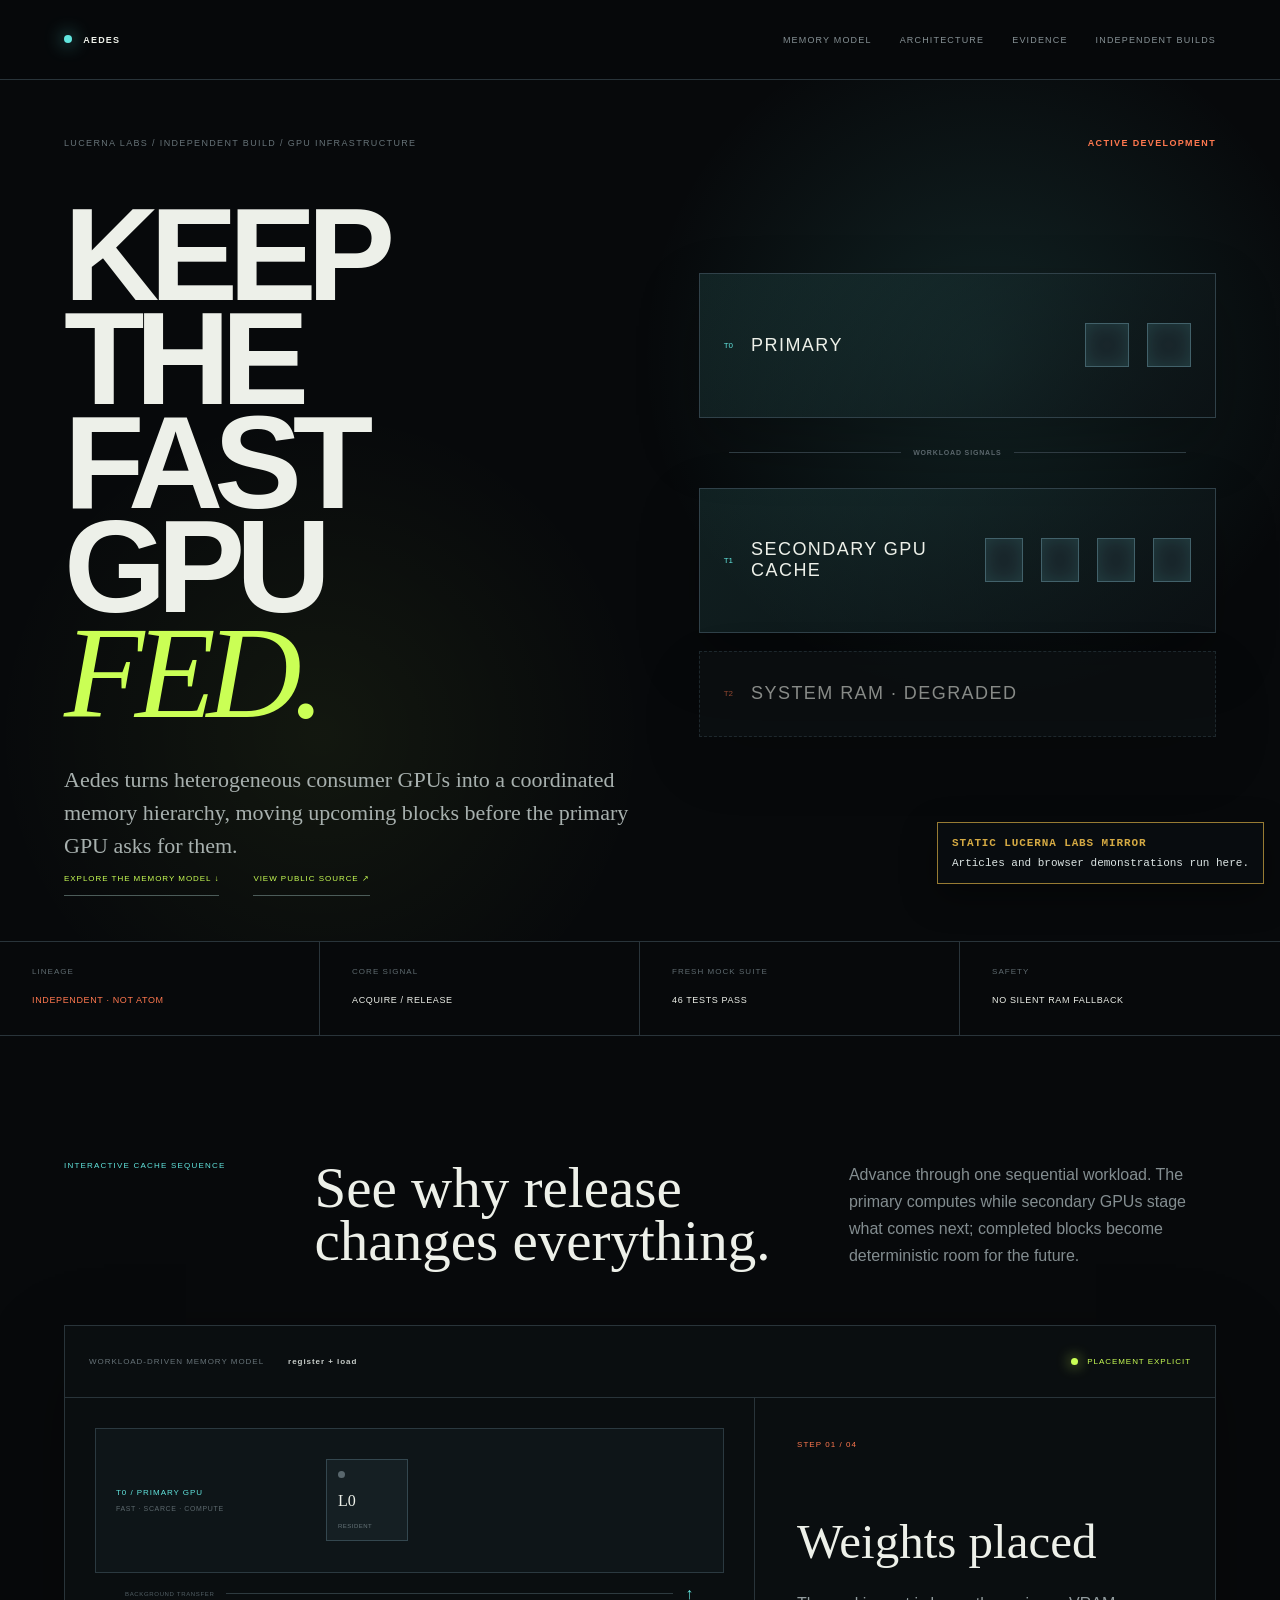
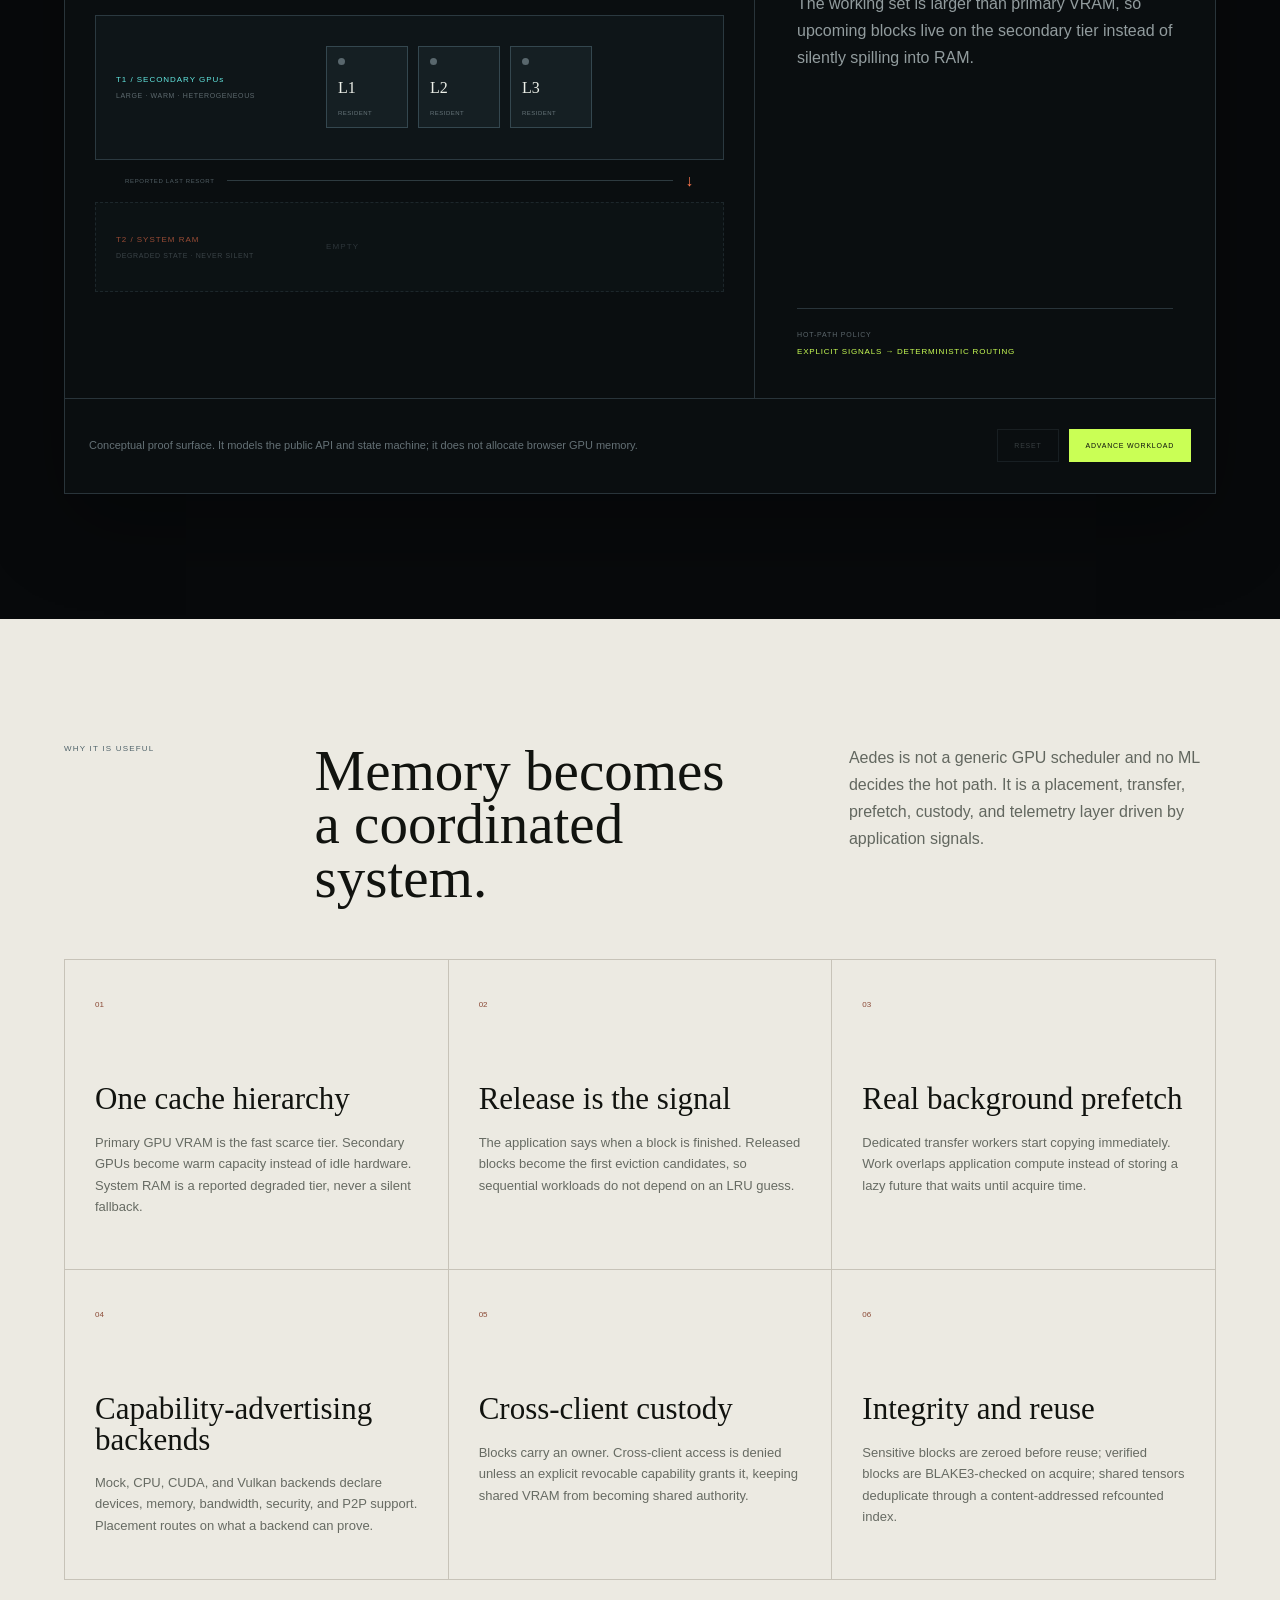
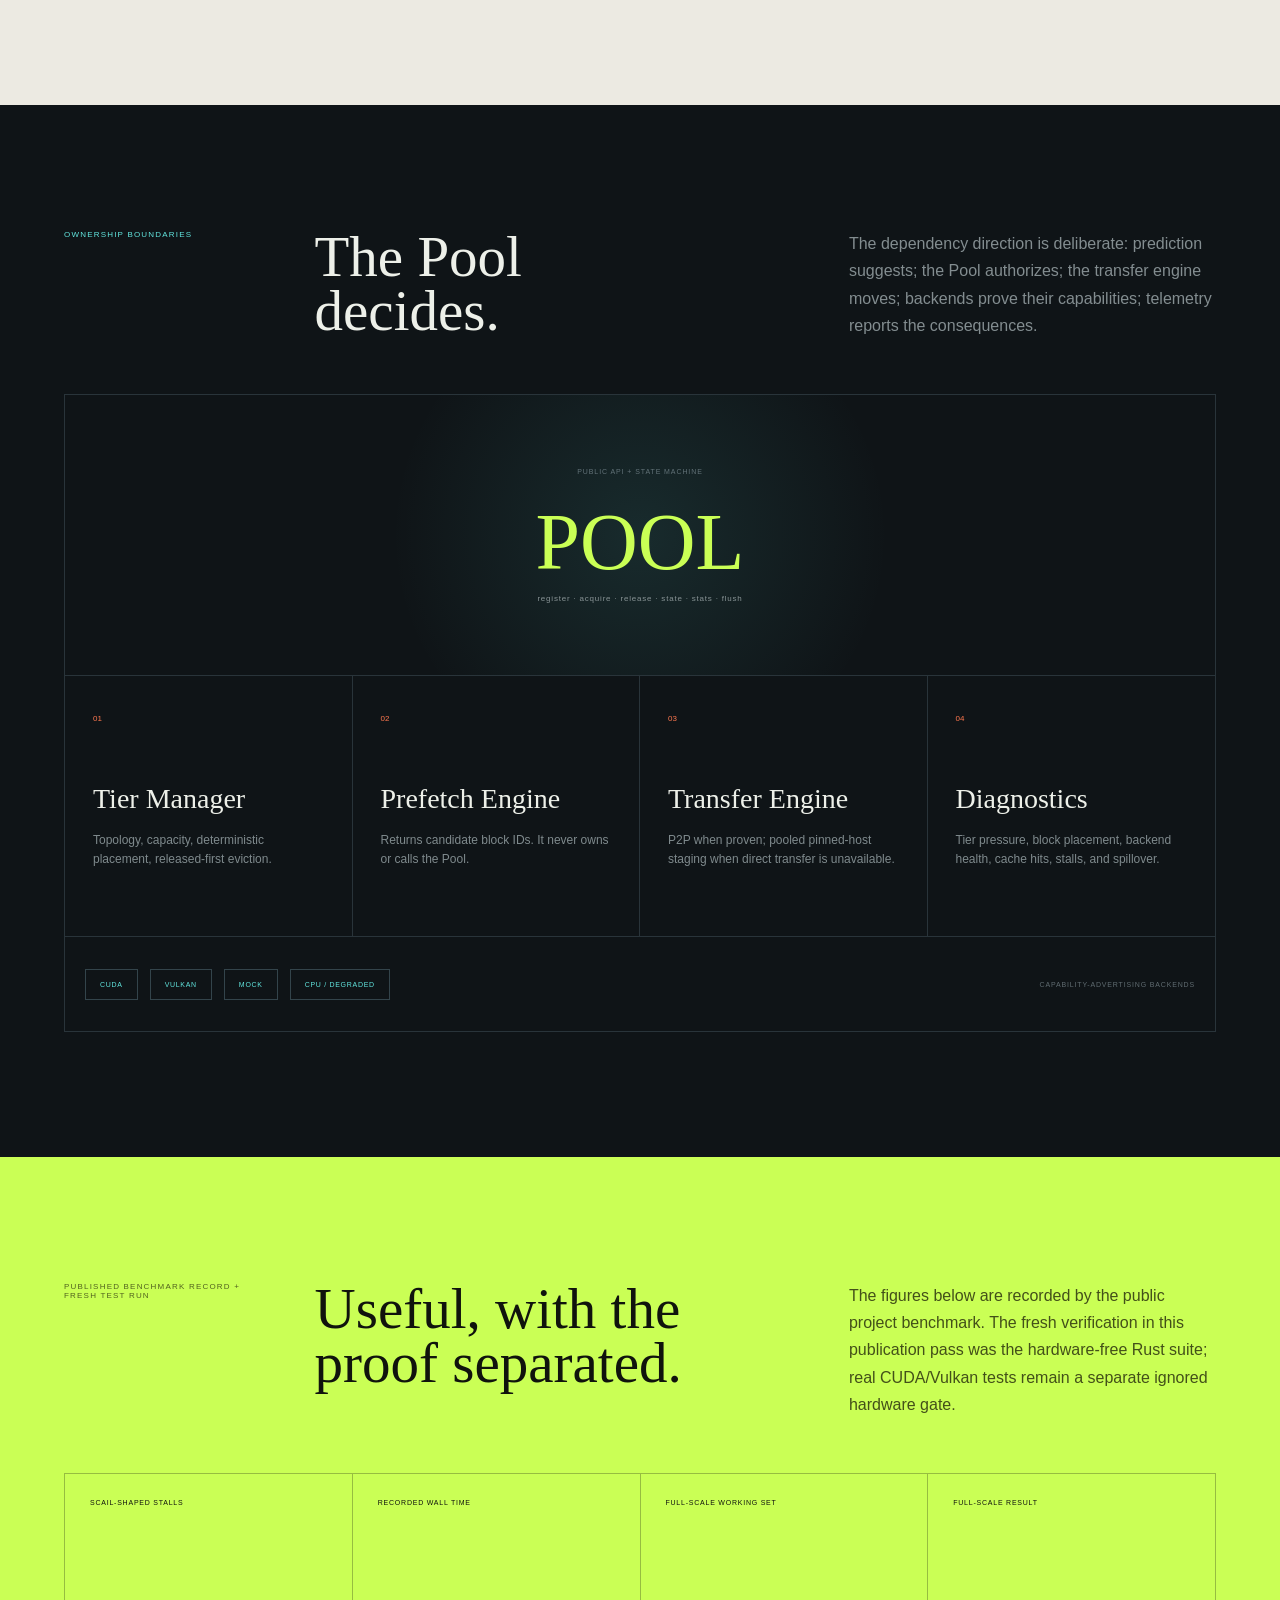
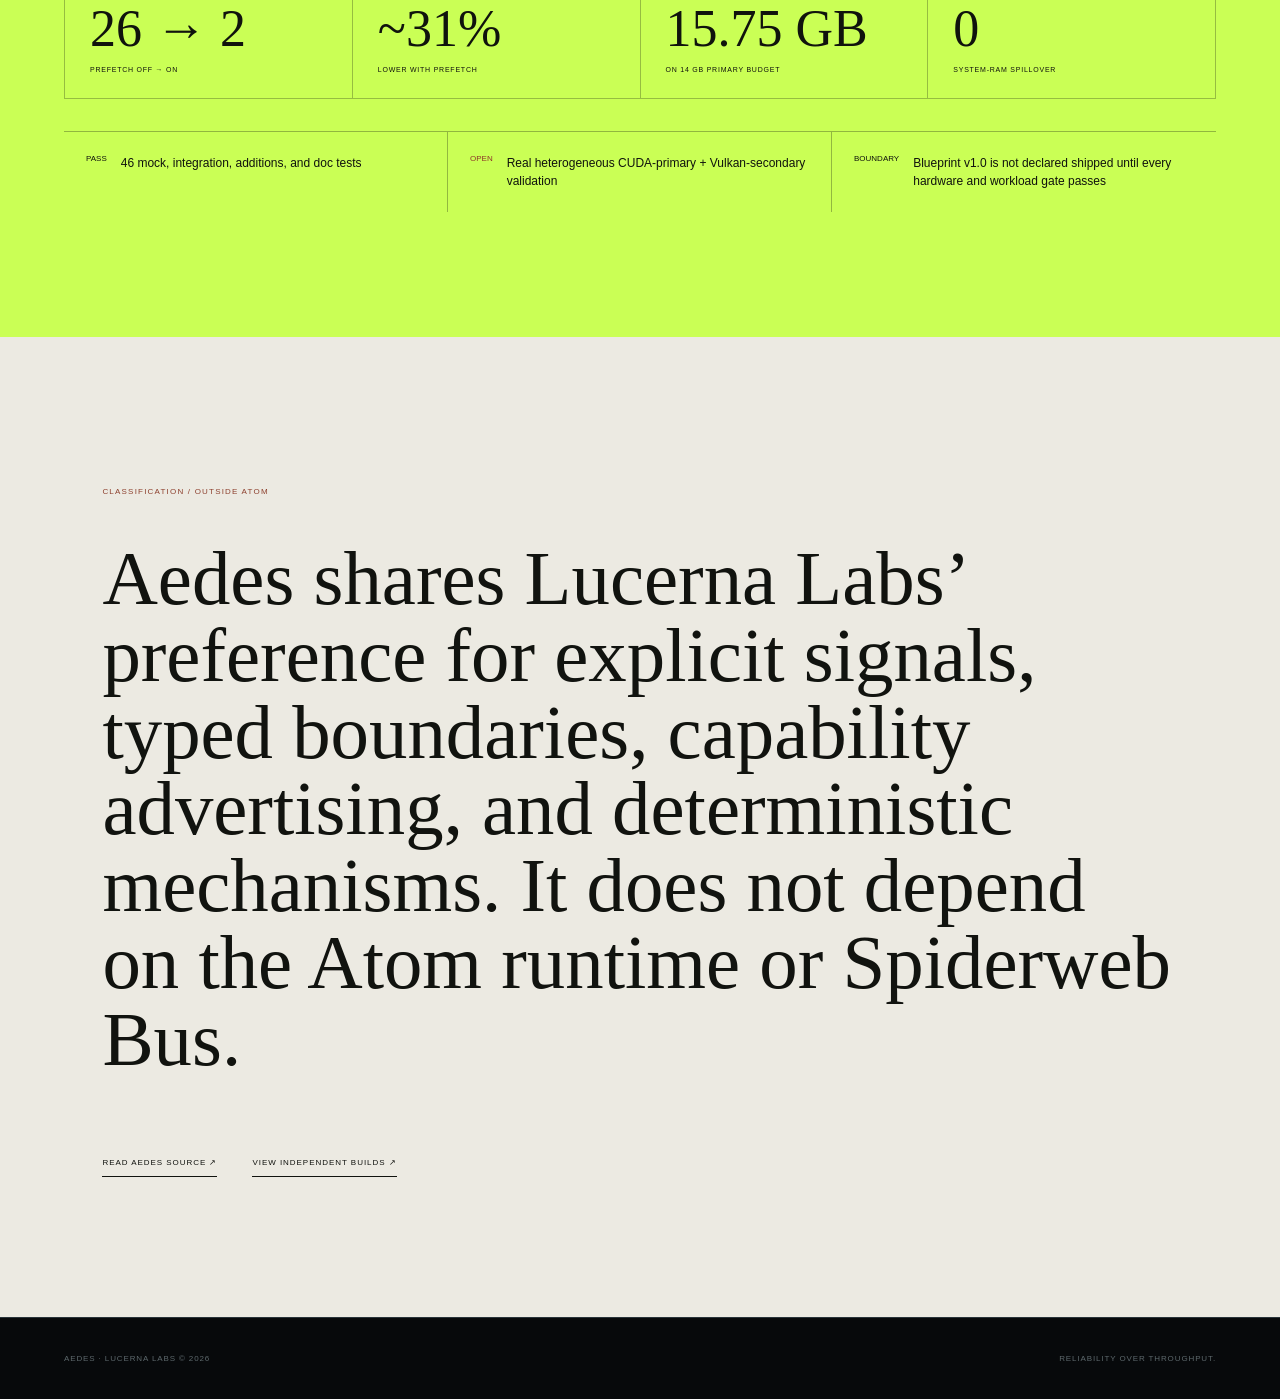
==== commit c0fcf98f: "Remove embedded Vibe Coder from Atom mirror" ====
--- a/aedes/index.html
+++ b/aedes/index.html
@@ -1,4 +1,4 @@
-<!DOCTYPE html><html lang="en"><head><meta charSet="utf-8"/><meta name="viewport" content="width=device-width, initial-scale=1"/><link rel="stylesheet" href="/assets/index-CspQpLc5.css" data-rsc-css-href="/assets/index-CspQpLc5.css" data-precedence="vite-rsc/importer-resources"/><link rel="stylesheet" href="/assets/AedesTierDemo-DGW74vBk.css" data-precedence="vite-rsc/client-reference"/><link rel="modulepreload" href="/assets/layout-segment-context-BoxWw5m3.js" crossorigin=""/><link rel="modulepreload" href="/assets/rolldown-runtime-S-ySWqyJ.js" crossorigin=""/><link rel="modulepreload" href="/assets/index-Dq000oyM.js" crossorigin=""/><link rel="modulepreload" href="/assets/framework-DjPHiq1u.js" crossorigin=""/><link rel="modulepreload" href="/assets/link-DbnhUYIO.js" crossorigin=""/><link rel="modulepreload" href="/assets/query-BxKKnZUo.js" crossorigin=""/><link rel="modulepreload" href="/assets/AedesTierDemo-D107Ho0h.js" crossorigin=""/><title>Aedes - Coordinated GPU memory</title><meta name="description" content="Aedes coordinates primary GPU VRAM, secondary GPU VRAM, and system memory as an explicit workload-driven cache hierarchy."/><meta name="author" content="Jesse G Alicea"/><link rel="author" href="https://github.com/Lucerna-Labs"/><meta name="creator" content="Jesse G Alicea"/><meta property="og:title" content="Aedes - Keep the fast GPU fed"/><meta property="og:description" content="Independent Lucerna Labs infrastructure for released-first eviction, background prefetch, heterogeneous GPU tiers, and visible degraded states."/><meta property="og:image" content="https://atom-architecture-lab.jgalicea.chatgpt.site/aedes-og.png"/><meta property="og:image:width" content="1536"/><meta property="og:image:height" content="1024"/><meta property="og:image:alt" content="Aedes coordinated heterogeneous GPU memory"/><meta name="twitter:card" content="summary_large_image"/><meta name="twitter:title" content="Aedes - Keep the fast GPU fed"/><meta name="twitter:description" content="Independent Lucerna Labs infrastructure for released-first eviction, background prefetch, heterogeneous GPU tiers, and visible degraded states."/><meta name="twitter:image" content="https://atom-architecture-lab.jgalicea.chatgpt.site/aedes-og.png"/><link rel="shortcut icon" href="https://atom-architecture-lab.jgalicea.chatgpt.site/favicon.svg"/><link rel="icon" href="https://atom-architecture-lab.jgalicea.chatgpt.site/favicon.svg"/><script>self.__VINEXT_RSC_PARAMS__={}</script><script>self.__VINEXT_RSC_NAV__={"pathname":"/aedes","searchParams":[["mirror","github-pages"]]}</script><link rel="modulepreload" href="/assets/index-Dq000oyM.js" />
+<!DOCTYPE html><html lang="en"><head><meta charSet="utf-8"/><meta name="viewport" content="width=device-width, initial-scale=1"/><link rel="stylesheet" href="/assets/index-CbZV2P4M.css" data-rsc-css-href="/assets/index-CbZV2P4M.css" data-precedence="vite-rsc/importer-resources"/><link rel="stylesheet" href="/assets/AedesTierDemo-DGW74vBk.css" data-precedence="vite-rsc/client-reference"/><link rel="modulepreload" href="/assets/layout-segment-context-CnSzp4Vc.js" crossorigin=""/><link rel="modulepreload" href="/assets/rolldown-runtime-S-ySWqyJ.js" crossorigin=""/><link rel="modulepreload" href="/assets/index-DvRaD_fQ.js" crossorigin=""/><link rel="modulepreload" href="/assets/framework-DjPHiq1u.js" crossorigin=""/><link rel="modulepreload" href="/assets/link-B7dLG-rm.js" crossorigin=""/><link rel="modulepreload" href="/assets/query-DeKbWdv5.js" crossorigin=""/><link rel="modulepreload" href="/assets/AedesTierDemo-D7EyV2Rz.js" crossorigin=""/><title>Aedes - Coordinated GPU memory</title><meta name="description" content="Aedes coordinates primary GPU VRAM, secondary GPU VRAM, and system memory as an explicit workload-driven cache hierarchy."/><meta name="author" content="Jesse G Alicea"/><link rel="author" href="https://github.com/Lucerna-Labs"/><meta name="creator" content="Jesse G Alicea"/><meta property="og:title" content="Aedes - Keep the fast GPU fed"/><meta property="og:description" content="Independent Lucerna Labs infrastructure for released-first eviction, background prefetch, heterogeneous GPU tiers, and visible degraded states."/><meta property="og:image" content="https://atom-architecture-lab.jgalicea.chatgpt.site/aedes-og.png"/><meta property="og:image:width" content="1536"/><meta property="og:image:height" content="1024"/><meta property="og:image:alt" content="Aedes coordinated heterogeneous GPU memory"/><meta name="twitter:card" content="summary_large_image"/><meta name="twitter:title" content="Aedes - Keep the fast GPU fed"/><meta name="twitter:description" content="Independent Lucerna Labs infrastructure for released-first eviction, background prefetch, heterogeneous GPU tiers, and visible degraded states."/><meta name="twitter:image" content="https://atom-architecture-lab.jgalicea.chatgpt.site/aedes-og.png"/><link rel="shortcut icon" href="https://atom-architecture-lab.jgalicea.chatgpt.site/favicon.svg"/><link rel="icon" href="https://atom-architecture-lab.jgalicea.chatgpt.site/favicon.svg"/><script>self.__VINEXT_RSC_PARAMS__={}</script><script>self.__VINEXT_RSC_NAV__={"pathname":"/aedes","searchParams":[["mirror","github-pages"]]}</script><link rel="modulepreload" href="/assets/index-DvRaD_fQ.js" />
 <style data-vinext-fonts>/* cyrillic-ext */
 @font-face {
   font-family: 'Geist';
@@ -108,4 +108,4 @@
 
 .__variable_geist_mono_1d9vkbf { --font-geist-mono: 'Geist Mono', sans-serif; }
 </style>
-<link rel="stylesheet" href="/mirror.css"><script>window.ATOM_STATIC_MIRROR=true;</script><script defer src="/mirror.js"></script></head><body class="__variable_geist_0erbg4v __variable_geist_mono_1d9vkbf antialiased"><main class="_page_1gcux_1"><nav class="_nav_1gcux_1"><a href="/" class="_brand_1gcux_1"><span></span> AEDES</a><div><a href="#model">Memory model</a><a href="#architecture">Architecture</a><a href="#evidence">Evidence</a><a href="/systems">Independent builds</a></div></nav><header class="_hero_1gcux_2"><div class="_heroMeta_1gcux_2"><span>LUCERNA LABS / INDEPENDENT BUILD / GPU INFRASTRUCTURE</span><b>ACTIVE DEVELOPMENT</b></div><div class="_heroGrid_1gcux_2"><div><h1>KEEP THE<br/>FAST GPU<br/><em>FED.</em></h1><p>Aedes turns heterogeneous consumer GPUs into a coordinated memory hierarchy, moving upcoming blocks before the primary GPU asks for them.</p></div><div class="_heroMemory_1gcux_2" aria-hidden="true"><div class="_heroTier_1gcux_2"><span>T0</span><b>PRIMARY</b><i></i><i></i></div><div class="_heroFlow_1gcux_2"><i></i><strong>WORKLOAD SIGNALS</strong><i></i></div><div class="_heroTier_1gcux_2"><span>T1</span><b>SECONDARY GPU CACHE</b><i></i><i></i><i></i><i></i></div><div class="_heroTier_1gcux_2 _heroRam_1gcux_2"><span>T2</span><b>SYSTEM RAM · DEGRADED</b></div></div></div><div class="_heroLinks_1gcux_2"><a href="#model">EXPLORE THE MEMORY MODEL ↓</a><a href="https://github.com/Lucerna-Labs/aedes" target="_blank" rel="noreferrer">VIEW PUBLIC SOURCE ↗</a></div></header><section class="_statusRail_1gcux_3" aria-label="Aedes status"><div><small>LINEAGE</small><strong>INDEPENDENT · NOT ATOM</strong></div><div><small>CORE SIGNAL</small><strong>ACQUIRE / RELEASE</strong></div><div><small>FRESH MOCK SUITE</small><strong>46 TESTS PASS</strong></div><div><small>SAFETY</small><strong>NO SILENT RAM FALLBACK</strong></div></section><section class="_model_1gcux_4" id="model"><div class="_sectionHead_1gcux_4"><span>INTERACTIVE CACHE SEQUENCE</span><h2>See why release<br/>changes everything.</h2><p>Advance through one sequential workload. The primary computes while secondary GPUs stage what comes next; completed blocks become deterministic room for the future.</p></div><div class="_demo_1gcux_5"><div class="_demoTop_1gcux_5"><div><span>WORKLOAD-DRIVEN MEMORY MODEL</span><strong>register + load</strong></div><div class="_demoSignal_1gcux_5"><i></i>PLACEMENT EXPLICIT</div></div><div class="_demoBody_1gcux_5"><div class="_tierStack_1gcux_5"><div class="_tier_1gcux_5 "><div><span>T0 / PRIMARY GPU</span><small>FAST · SCARCE · COMPUTE</small></div><div class="_blocks_1gcux_5"><b class="_block_1gcux_5 undefined"><i></i>L0<small>resident</small></b></div></div><div class="_transferLine_1gcux_5"><span>BACKGROUND TRANSFER</span><i></i><b>↑</b></div><div class="_tier_1gcux_5 "><div><span>T1 / SECONDARY GPUs</span><small>LARGE · WARM · HETEROGENEOUS</small></div><div class="_blocks_1gcux_5"><b class="_block_1gcux_5 undefined"><i></i>L1<small>resident</small></b><b class="_block_1gcux_5 undefined"><i></i>L2<small>resident</small></b><b class="_block_1gcux_5 undefined"><i></i>L3<small>resident</small></b></div></div><div class="_transferLine_1gcux_5 _ramLine_1gcux_5"><span>REPORTED LAST RESORT</span><i></i><b>↓</b></div><div class="_tier_1gcux_5 _degradedTier_1gcux_5"><div><span>T2 / SYSTEM RAM</span><small>DEGRADED STATE · NEVER SILENT</small></div><div class="_blocks_1gcux_5"><em>EMPTY</em></div></div></div><div class="_demoReadout_1gcux_5" aria-live="polite"><span>STEP <!-- -->01<!-- --> / <!-- -->04</span><h3>Weights placed</h3><p>The working set is larger than primary VRAM, so upcoming blocks live on the secondary tier instead of silently spilling into RAM.</p><div><small>HOT-PATH POLICY</small><strong>EXPLICIT SIGNALS → DETERMINISTIC ROUTING</strong></div></div></div><div class="_demoControls_1gcux_5"><p>Conceptual proof surface. It models the public API and state machine; it does not allocate browser GPU memory.</p><div><button disabled="">RESET</button><button class="_advance_1gcux_5">ADVANCE WORKLOAD</button></div></div></div></section><section class="_features_1gcux_4"><div class="_sectionHead_1gcux_4"><span>WHY IT IS USEFUL</span><h2>Memory becomes<br/>a coordinated system.</h2><p>Aedes is not a generic GPU scheduler and no ML decides the hot path. It is a placement, transfer, prefetch, custody, and telemetry layer driven by application signals.</p></div><div class="_featureGrid_1gcux_6"><article><span>01</span><h3>One cache hierarchy</h3><p>Primary GPU VRAM is the fast scarce tier. Secondary GPUs become warm capacity instead of idle hardware. System RAM is a reported degraded tier, never a silent fallback.</p></article><article><span>02</span><h3>Release is the signal</h3><p>The application says when a block is finished. Released blocks become the first eviction candidates, so sequential workloads do not depend on an LRU guess.</p></article><article><span>03</span><h3>Real background prefetch</h3><p>Dedicated transfer workers start copying immediately. Work overlaps application compute instead of storing a lazy future that waits until acquire time.</p></article><article><span>04</span><h3>Capability-advertising backends</h3><p>Mock, CPU, CUDA, and Vulkan backends declare devices, memory, bandwidth, security, and P2P support. Placement routes on what a backend can prove.</p></article><article><span>05</span><h3>Cross-client custody</h3><p>Blocks carry an owner. Cross-client access is denied unless an explicit revocable capability grants it, keeping shared VRAM from becoming shared authority.</p></article><article><span>06</span><h3>Integrity and reuse</h3><p>Sensitive blocks are zeroed before reuse; verified blocks are BLAKE3-checked on acquire; shared tensors deduplicate through a content-addressed refcounted index.</p></article></div></section><section class="_architecture_1gcux_4" id="architecture"><div class="_sectionHead_1gcux_4"><span>OWNERSHIP BOUNDARIES</span><h2>The Pool<br/>decides.</h2><p>The dependency direction is deliberate: prediction suggests; the Pool authorizes; the transfer engine moves; backends prove their capabilities; telemetry reports the consequences.</p></div><div class="_poolMap_1gcux_7"><article class="_pool_1gcux_7"><small>PUBLIC API + STATE MACHINE</small><h3>POOL</h3><p>register · acquire · release · state · stats · flush</p></article><div class="_poolBranches_1gcux_7"><article><span>01</span><h4>Tier Manager</h4><p>Topology, capacity, deterministic placement, released-first eviction.</p></article><article><span>02</span><h4>Prefetch Engine</h4><p>Returns candidate block IDs. It never owns or calls the Pool.</p></article><article><span>03</span><h4>Transfer Engine</h4><p>P2P when proven; pooled pinned-host staging when direct transfer is unavailable.</p></article><article><span>04</span><h4>Diagnostics</h4><p>Tier pressure, block placement, backend health, cache hits, stalls, and spillover.</p></article></div><div class="_backendRail_1gcux_7"><span>CUDA</span><span>VULKAN</span><span>MOCK</span><span>CPU / DEGRADED</span><b>CAPABILITY-ADVERTISING BACKENDS</b></div></div></section><section class="_evidence_1gcux_4" id="evidence"><div class="_sectionHead_1gcux_4"><span>PUBLISHED BENCHMARK RECORD + FRESH TEST RUN</span><h2>Useful, with the<br/>proof separated.</h2><p>The figures below are recorded by the public project benchmark. The fresh verification in this publication pass was the hardware-free Rust suite; real CUDA/Vulkan tests remain a separate ignored hardware gate.</p></div><div class="_metrics_1gcux_8"><article><small>SCAIL-SHAPED STALLS</small><strong>26 → 2</strong><span>PREFETCH OFF → ON</span></article><article><small>RECORDED WALL TIME</small><strong>~31%</strong><span>LOWER WITH PREFETCH</span></article><article><small>FULL-SCALE WORKING SET</small><strong>15.75 GB</strong><span>ON 14 GB PRIMARY BUDGET</span></article><article><small>FULL-SCALE RESULT</small><strong>0</strong><span>SYSTEM-RAM SPILLOVER</span></article></div><div class="_validation_1gcux_8"><div><b>PASS</b><span>46 mock, integration, additions, and doc tests</span></div><div><b>OPEN</b><span>Real heterogeneous CUDA-primary + Vulkan-secondary validation</span></div><div><b>BOUNDARY</b><span>Blueprint v1.0 is not declared shipped until every hardware and workload gate passes</span></div></div></section><section class="_independent_1gcux_9"><span>CLASSIFICATION / OUTSIDE ATOM</span><p>Aedes shares Lucerna Labs’ preference for explicit signals, typed boundaries, capability advertising, and deterministic mechanisms. It does not depend on the Atom runtime or Spiderweb Bus.</p><div><a href="https://github.com/Lucerna-Labs/aedes" target="_blank" rel="noreferrer">READ AEDES SOURCE ↗</a><a href="/systems">VIEW INDEPENDENT BUILDS ↗</a></div></section><footer class="_footer_1gcux_9"><span>AEDES · LUCERNA LABS © 2026</span><span>RELIABILITY OVER THROUGHPUT.</span></footer></main><script id="_R_">import("/assets/index-Dq000oyM.js")</script><script>(function(){function c(){var b=a.contentDocument||a.contentWindow.document;if(b){var d=b.createElement('script');d.innerHTML="window.__CF$cv$params={r:'a19a27ac3cfa443a',t:'MTc4Mzc5NzUxNg=='};var a=document.createElement('script');a.src='/cdn-cgi/challenge-platform/scripts/jsd/main.js';document.getElementsByTagName('head')[0].appendChild(a);";b.getElementsByTagName('head')[0].appendChild(d)}}if(document.body){var a=document.createElement('iframe');a.height=1;a.width=1;a.style.position='absolute';a.style.top=0;a.style.left=0;a.style.border='none';a.style.visibility='hidden';document.body.appendChild(a);if('loading'!==document.readyState)c();else if(window.addEventListener)document.addEventListener('DOMContentLoaded',c);else{var e=document.onreadystatechange||function(){};document.onreadystatechange=function(b){e(b);'loading'!==document.readyState&&(document.onreadystatechange=e,c())}}}})();</script></body></html><script>self.__VINEXT_RSC_CHUNKS__=self.__VINEXT_RSC_CHUNKS__||[];self.__VINEXT_RSC_CHUNKS__.push("2:I[\"8c0f216c4604\",[],\"Children\",1]\n3:I[\"15c18cfaeeff\",[],\"LayoutSegmentProvider\",1]\n4:I[\"8c0f216c4604\",[],\"Slot\",1]\n5:I[\"593f344dc510\",[],\"RedirectBoundary\",1]\n:HL[\"/assets/index-CspQpLc5.css\",\"style\"]\n")</script><script>self.__VINEXT_RSC_CHUNKS__=self.__VINEXT_RSC_CHUNKS__||[];self.__VINEXT_RSC_CHUNKS__.push("0:{\"__route\":\"route:/aedes\",\"__interceptionContext\":null,\"__layoutIds\":[\"layout:/\"],\"__rootLayout\":\"/\",\"page:/aedes\":\"$L1\",\"layout:/\":[[[[\"$\",\"link\",\"css:/assets/index-CspQpLc5.css\",{\"rel\":\"stylesheet\",\"precedence\":\"vite-rsc/importer-resources\",\"href\":\"/assets/index-CspQpLc5.css\",\"data-rsc-css-href\":\"/assets/index-CspQpLc5.css\"}],\"$undefined\"],[\"$\",\"html\",null,{\"lang\":\"en\",\"children\":[\"$\",\"body\",null,{\"className\":\"__variable_geist_0erbg4v __variable_geist_mono_1d9vkbf antialiased\",\"children\":[\"$\",\"$L2\",null,{}]}]}]],null],\"route:/aedes\":[[[\"$\",\"meta\",null,{\"charSet\":\"utf-8\"}],[[\"$\",\"title\",\"0\",{\"children\":\"Aedes - Coordinated GPU memory\"}],[\"$\",\"meta\",\"1\",{\"name\":\"description\",\"content\":\"Aedes coordinates primary GPU VRAM, secondary GPU VRAM, and system memory as an explicit workload-driven cache hierarchy.\"}],[\"$\",\"meta\",\"2\",{\"name\":\"author\",\"content\":\"Jesse G Alicea\"}],[\"$\",\"link\",\"3\",{\"rel\":\"author\",\"href\":\"https://github.com/Lucerna-Labs\"}],[\"$\",\"meta\",\"4\",{\"name\":\"creator\",\"content\":\"Jesse G Alicea\"}],[\"$\",\"meta\",\"5\",{\"property\":\"og:title\",\"content\":\"Aedes - Keep the fast GPU fed\"}],[\"$\",\"meta\",\"6\",{\"property\":\"og:description\",\"content\":\"Independent Lucerna Labs infrastructure for released-first eviction, background prefetch, heterogeneous GPU tiers, and visible degraded states.\"}],[\"$\",\"meta\",\"7\",{\"property\":\"og:image\",\"content\":\"https://atom-architecture-lab.jgalicea.chatgpt.site/aedes-og.png\"}],[\"$\",\"meta\",\"8\",{\"property\":\"og:image:width\",\"content\":\"1536\"}],[\"$\",\"meta\",\"9\",{\"property\":\"og:image:height\",\"content\":\"1024\"}],[\"$\",\"meta\",\"10\",{\"property\":\"og:image:alt\",\"content\":\"Aedes coordinated heterogeneous GPU memory\"}],[\"$\",\"meta\",\"11\",{\"name\":\"twitter:card\",\"content\":\"summary_large_image\"}],[\"$\",\"meta\",\"12\",{\"name\":\"twitter:title\",\"content\":\"Aedes - Keep the fast GPU fed\"}],[\"$\",\"meta\",\"13\",{\"name\":\"twitter:description\",\"content\":\"Independent Lucerna Labs infrastructure for released-first eviction, background prefetch, heterogeneous GPU tiers, and visible degraded states.\"}],[\"$\",\"meta\",\"14\",{\"name\":\"twitter:image\",\"content\":\"https://atom-architecture-lab.jgalicea.chatgpt.site/aedes-og.png\"}],[\"$\",\"link\",\"15\",{\"rel\":\"shortcut icon\",\"href\":\"https://atom-architecture-lab.jgalicea.chatgpt.site/favicon.svg\"}],[\"$\",\"link\",\"16\",{\"rel\":\"icon\",\"href\":\"https://atom-architecture-lab.jgalicea.chatgpt.site/favicon.svg\"}]],[[\"$\",\"meta\",\"0\",{\"name\":\"viewport\",\"content\":\"width=device-width, initial-scale=1\"}]]],[\"$\",\"$L3\",null,{\"segmentMap\":{\"children\":[\"aedes\"]},\"children\":[\"$\",\"$L4\",null,{\"id\":\"layout:/\",\"parallelSlots\":\"$undefined\",\"children\":[\"$\",\"$L5\",null,{\"children\":[\"$\",\"$L3\",null,{\"segmentMap\":{\"children\":[]},\"children\":[\"$\",\"$L4\",null,{\"id\":\"page:/aedes\"}]}]}]}]}]],\"__layoutFlags\":{\"layout:/\":\"s\"},\"__artifactCompatibility\":{\"schemaVersion\":1,\"graphVersion\":\"app-route-graph:j0tsmc1ceoc0w\",\"deploymentVersion\":\"01ca5f81-f8db-4d85-94b3-3dc7b2226d5f\",\"appElementsSchemaVersion\":1,\"rscPayloadSchemaVersion\":1,\"rootBoundaryId\":\"/\",\"renderEpoch\":null}}\n6:I[\"c2747888630f\",[],\"default\",1]\n7:I[\"177754f64491\",[],\"AedesTierDemo\",1]\n")</script><script>self.__VINEXT_RSC_CHUNKS__=self.__VINEXT_RSC_CHUNKS__||[];self.__VINEXT_RSC_CHUNKS__.push("1:[[[\"$\",\"link\",\"css:/assets/index-CspQpLc5.css\",{\"rel\":\"stylesheet\",\"precedence\":\"vite-rsc/importer-resources\",\"href\":\"/assets/index-CspQpLc5.css\",\"data-rsc-css-href\":\"/assets/index-CspQpLc5.css\"}],\"$undefined\"],[\"$\",\"main\",null,{\"className\":\"_page_1gcux_1\",\"children\":[[\"$\",\"nav\",null,{\"className\":\"_nav_1gcux_1\",\"children\":[[\"$\",\"$L6\",null,{\"href\":\"/\",\"className\":\"_brand_1gcux_1\",\"children\":[[\"$\",\"span\",null,{}],\" AEDES\"]}],[\"$\",\"div\",null,{\"children\":[[\"$\",\"a\",null,{\"href\":\"#model\",\"children\":\"Memory model\"}],[\"$\",\"a\",null,{\"href\":\"#architecture\",\"children\":\"Architecture\"}],[\"$\",\"a\",null,{\"href\":\"#evidence\",\"children\":\"Evidence\"}],[\"$\",\"$L6\",null,{\"href\":\"/systems\",\"children\":\"Independent builds\"}]]}]]}],[\"$\",\"header\",null,{\"className\":\"_hero_1gcux_2\",\"children\":[[\"$\",\"div\",null,{\"className\":\"_heroMeta_1gcux_2\",\"children\":[[\"$\",\"span\",null,{\"children\":\"LUCERNA LABS / INDEPENDENT BUILD / GPU INFRASTRUCTURE\"}],[\"$\",\"b\",null,{\"children\":\"ACTIVE DEVELOPMENT\"}]]}],[\"$\",\"div\",null,{\"className\":\"_heroGrid_1gcux_2\",\"children\":[[\"$\",\"div\",null,{\"children\":[[\"$\",\"h1\",null,{\"children\":[\"KEEP THE\",[\"$\",\"br\",null,{}],\"FAST GPU\",[\"$\",\"br\",null,{}],[\"$\",\"em\",null,{\"children\":\"FED.\"}]]}],[\"$\",\"p\",null,{\"children\":\"Aedes turns heterogeneous consumer GPUs into a coordinated memory hierarchy, moving upcoming blocks before the primary GPU asks for them.\"}]]}],[\"$\",\"div\",null,{\"className\":\"_heroMemory_1gcux_2\",\"aria-hidden\":\"true\",\"children\":[[\"$\",\"div\",null,{\"className\":\"_heroTier_1gcux_2\",\"children\":[[\"$\",\"span\",null,{\"children\":\"T0\"}],[\"$\",\"b\",null,{\"children\":\"PRIMARY\"}],[\"$\",\"i\",null,{}],[\"$\",\"i\",null,{}]]}],[\"$\",\"div\",null,{\"className\":\"_heroFlow_1gcux_2\",\"children\":[[\"$\",\"i\",null,{}],[\"$\",\"strong\",null,{\"children\":\"WORKLOAD SIGNALS\"}],[\"$\",\"i\",null,{}]]}],[\"$\",\"div\",null,{\"className\":\"_heroTier_1gcux_2\",\"children\":[[\"$\",\"span\",null,{\"children\":\"T1\"}],[\"$\",\"b\",null,{\"children\":\"SECONDARY GPU CACHE\"}],[\"$\",\"i\",null,{}],[\"$\",\"i\",null,{}],[\"$\",\"i\",null,{}],[\"$\",\"i\",null,{}]]}],[\"$\",\"div\",null,{\"className\":\"_heroTier_1gcux_2 _heroRam_1gcux_2\",\"children\":[[\"$\",\"span\",null,{\"children\":\"T2\"}],[\"$\",\"b\",null,{\"children\":\"SYSTEM RAM · DEGRADED\"}]]}]]}]]}],[\"$\",\"div\",null,{\"className\":\"_heroLinks_1gcux_2\",\"children\":[[\"$\",\"a\",null,{\"href\":\"#model\",\"children\":\"EXPLORE THE MEMORY MODEL ↓\"}],[\"$\",\"a\",null,{\"href\":\"https://github.com/Lucerna-Labs/aedes\",\"target\":\"_blank\",\"rel\":\"noreferrer\",\"children\":\"VIEW PUBLIC SOURCE ↗\"}]]}]]}],[\"$\",\"section\",null,{\"className\":\"_statusRail_1gcux_3\",\"aria-label\":\"Aedes status\",\"children\":[[\"$\",\"div\",null,{\"children\":[[\"$\",\"small\",null,{\"children\":\"LINEAGE\"}],[\"$\",\"strong\",null,{\"children\":\"INDEPENDENT · NOT ATOM\"}]]}],[\"$\",\"div\",null,{\"children\":[[\"$\",\"small\",null,{\"children\":\"CORE SIGNAL\"}],[\"$\",\"strong\",null,{\"children\":\"ACQUIRE / RELEASE\"}]]}],[\"$\",\"div\",null,{\"children\":[[\"$\",\"small\",null,{\"children\":\"FRESH MOCK SUITE\"}],[\"$\",\"strong\",null,{\"children\":\"46 TESTS PASS\"}]]}],[\"$\",\"div\",null,{\"children\":[[\"$\",\"small\",null,{\"children\":\"SAFETY\"}],[\"$\",\"strong\",null,{\"children\":\"NO SILENT RAM FALLBACK\"}]]}]]}],[\"$\",\"section\",null,{\"className\":\"_model_1gcux_4\",\"id\":\"model\",\"children\":[[\"$\",\"div\",null,{\"className\":\"_sectionHead_1gcux_4\",\"children\":[[\"$\",\"span\",null,{\"children\":\"INTERACTIVE CACHE SEQUENCE\"}],[\"$\",\"h2\",null,{\"children\":[\"See why release\",[\"$\",\"br\",null,{}],\"changes everything.\"]}],[\"$\",\"p\",null,{\"children\":\"Advance through one sequential workload. The primary computes while secondary GPUs stage what comes next; completed blocks become deterministic room for the future.\"}]]}],[\"$\",\"$L7\",null,{}]]}],[\"$\",\"section\",null,{\"className\":\"_features_1gcux_4\",\"children\":[[\"$\",\"div\",null,{\"className\":\"_sectionHead_1gcux_4\",\"children\":[[\"$\",\"span\",null,{\"children\":\"WHY IT IS USEFUL\"}],[\"$\",\"h2\",null,{\"children\":[\"Memory becomes\",[\"$\",\"br\",null,{}],\"a coordinated system.\"]}],[\"$\",\"p\",null,{\"children\":\"Aedes is not a generic GPU scheduler and no ML decides the hot path. It is a placement, transfer, prefetch, custody, and telemetry layer driven by application signals.\"}]]}],[\"$\",\"div\",null,{\"className\":\"_featureGrid_1gcux_6\",\"children\":[[\"$\",\"article\",\"01\",{\"children\":[[\"$\",\"span\",null,{\"children\":\"01\"}],[\"$\",\"h3\",null,{\"children\":\"One cache hierarchy\"}],[\"$\",\"p\",null,{\"children\":\"Primary GPU VRAM is the fast scarce tier. Secondary GPUs become warm capacity instead of idle hardware. System RAM is a reported degraded tier, never a silent fallback.\"}]]}],[\"$\",\"article\",\"02\",{\"children\":[[\"$\",\"span\",null,{\"children\":\"02\"}],[\"$\",\"h3\",null,{\"children\":\"Release is the signal\"}],[\"$\",\"p\",null,{\"children\":\"The application says when a block is finished. Released blocks become the first eviction candidates, so sequential workloads do not depend on an LRU guess.\"}]]}],\"$L8\",\"$L9\",\"$La\",\"$Lb\"]}]]}],\"$Lc\",\"$Ld\",\"$Le\",\"$Lf\"]}]]\n")</script><script>self.__VINEXT_RSC_CHUNKS__=self.__VINEXT_RSC_CHUNKS__||[];self.__VINEXT_RSC_CHUNKS__.push("8:[\"$\",\"article\",\"03\",{\"children\":[[\"$\",\"span\",null,{\"children\":\"03\"}],[\"$\",\"h3\",null,{\"children\":\"Real background prefetch\"}],[\"$\",\"p\",null,{\"children\":\"Dedicated transfer workers start copying immediately. Work overlaps application compute instead of storing a lazy future that waits until acquire time.\"}]]}]\n9:[\"$\",\"article\",\"04\",{\"children\":[[\"$\",\"span\",null,{\"children\":\"04\"}],[\"$\",\"h3\",null,{\"children\":\"Capability-advertising backends\"}],[\"$\",\"p\",null,{\"children\":\"Mock, CPU, CUDA, and Vulkan backends declare devices, memory, bandwidth, security, and P2P support. Placement routes on what a backend can prove.\"}]]}]\na:[\"$\",\"article\",\"05\",{\"children\":[[\"$\",\"span\",null,{\"children\":\"05\"}],[\"$\",\"h3\",null,{\"children\":\"Cross-client custody\"}],[\"$\",\"p\",null,{\"children\":\"Blocks carry an owner. Cross-client access is denied unless an explicit revocable capability grants it, keeping shared VRAM from becoming shared authority.\"}]]}]\nb:[\"$\",\"article\",\"06\",{\"children\":[[\"$\",\"span\",null,{\"children\":\"06\"}],[\"$\",\"h3\",null,{\"children\":\"Integrity and reuse\"}],[\"$\",\"p\",null,{\"children\":\"Sensitive blocks are zeroed before reuse; verified blocks are BLAKE3-checked on acquire; shared tensors deduplicate through a content-addressed refcounted index.\"}]]}]\nc:[\"$\",\"section\",null,{\"className\":\"_architecture_1gcux_4\",\"id\":\"architecture\",\"children\":[[\"$\",\"div\",null,{\"className\":\"_sectionHead_1gcux_4\",\"children\":[[\"$\",\"span\",null,{\"children\":\"OWNERSHIP BOUNDARIES\"}],[\"$\",\"h2\",null,{\"children\":[\"The Pool\",[\"$\",\"br\",null,{}],\"decides.\"]}],[\"$\",\"p\",null,{\"children\":\"The dependency direction is deliberate: prediction suggests; the Pool authorizes; the transfer engine moves; backends prove their capabilities; telemetry reports the consequences.\"}]]}],[\"$\",\"div\",null,{\"className\":\"_poolMap_1gcux_7\",\"children\":[[\"$\",\"article\",null,{\"className\":\"_pool_1gcux_7\",\"children\":[[\"$\",\"small\",null,{\"children\":\"PUBLIC API + STATE MACHINE\"}],[\"$\",\"h3\",null,{\"children\":\"POOL\"}],[\"$\",\"p\",null,{\"children\":\"register · acquire · release · state · stats · flush\"}]]}],[\"$\",\"div\",null,{\"className\":\"_poolBranches_1gcux_7\",\"children\":[[\"$\",\"article\",null,{\"children\":[[\"$\",\"span\",null,{\"children\":\"01\"}],[\"$\",\"h4\",null,{\"children\":\"Tier Manager\"}],[\"$\",\"p\",null,{\"children\":\"Topology, capacity, deterministic placement, released-first eviction.\"}]]}],[\"$\",\"article\",null,{\"children\":[[\"$\",\"span\",null,{\"children\":\"02\"}],[\"$\",\"h4\",null,{\"children\":\"Prefetch Engine\"}],[\"$\",\"p\",null,{\"children\":\"Returns candidate block IDs. It never owns or calls the Pool.\"}]]}],[\"$\",\"article\",null,{\"children\":[[\"$\",\"span\",null,{\"children\":\"03\"}],[\"$\",\"h4\",null,{\"children\":\"Transfer Engine\"}],[\"$\",\"p\",null,{\"children\":\"P2P when proven; pooled pinned-host staging when direct transfer is unavailable.\"}]]}],[\"$\",\"article\",null,{\"children\":[[\"$\",\"span\",null,{\"children\":\"04\"}],[\"$\",\"h4\",null,{\"children\":\"Diagnostics\"}],[\"$\",\"p\",null,{\"children\":\"Tier pressure, block placement, backend health, cache hits, stalls, and spillover.\"}]]}]]}],[\"$\",\"div\",null,{\"className\":\"_backendRail_1gcux_7\",\"children\":[[\"$\",\"span\",null,{\"children\":\"CUDA\"}],[\"$\",\"span\",null,{\"children\":\"VULKAN\"}],[\"$\",\"span\",null,{\"children\":\"MOCK\"}],[\"$\",\"span\",null,{\"children\":\"CPU / DEGRADED\"}],[\"$\",\"b\",null,{\"children\":\"CAPABILITY-ADVERTISING BACKENDS\"}]]}]]}]]}]\n")</script><script>self.__VINEXT_RSC_CHUNKS__=self.__VINEXT_RSC_CHUNKS__||[];self.__VINEXT_RSC_CHUNKS__.push("d:[\"$\",\"section\",null,{\"className\":\"_evidence_1gcux_4\",\"id\":\"evidence\",\"children\":[[\"$\",\"div\",null,{\"className\":\"_sectionHead_1gcux_4\",\"children\":[[\"$\",\"span\",null,{\"children\":\"PUBLISHED BENCHMARK RECORD + FRESH TEST RUN\"}],[\"$\",\"h2\",null,{\"children\":[\"Useful, with the\",[\"$\",\"br\",null,{}],\"proof separated.\"]}],[\"$\",\"p\",null,{\"children\":\"The figures below are recorded by the public project benchmark. The fresh verification in this publication pass was the hardware-free Rust suite; real CUDA/Vulkan tests remain a separate ignored hardware gate.\"}]]}],[\"$\",\"div\",null,{\"className\":\"_metrics_1gcux_8\",\"children\":[[\"$\",\"article\",null,{\"children\":[[\"$\",\"small\",null,{\"children\":\"SCAIL-SHAPED STALLS\"}],[\"$\",\"strong\",null,{\"children\":\"26 → 2\"}],[\"$\",\"span\",null,{\"children\":\"PREFETCH OFF → ON\"}]]}],[\"$\",\"article\",null,{\"children\":[[\"$\",\"small\",null,{\"children\":\"RECORDED WALL TIME\"}],[\"$\",\"strong\",null,{\"children\":\"~31%\"}],[\"$\",\"span\",null,{\"children\":\"LOWER WITH PREFETCH\"}]]}],[\"$\",\"article\",null,{\"children\":[[\"$\",\"small\",null,{\"children\":\"FULL-SCALE WORKING SET\"}],[\"$\",\"strong\",null,{\"children\":\"15.75 GB\"}],[\"$\",\"span\",null,{\"children\":\"ON 14 GB PRIMARY BUDGET\"}]]}],[\"$\",\"article\",null,{\"children\":[[\"$\",\"small\",null,{\"children\":\"FULL-SCALE RESULT\"}],[\"$\",\"strong\",null,{\"children\":\"0\"}],[\"$\",\"span\",null,{\"children\":\"SYSTEM-RAM SPILLOVER\"}]]}]]}],[\"$\",\"div\",null,{\"className\":\"_validation_1gcux_8\",\"children\":[[\"$\",\"div\",null,{\"children\":[[\"$\",\"b\",null,{\"children\":\"PASS\"}],[\"$\",\"span\",null,{\"children\":\"46 mock, integration, additions, and doc tests\"}]]}],[\"$\",\"div\",null,{\"children\":[[\"$\",\"b\",null,{\"children\":\"OPEN\"}],[\"$\",\"span\",null,{\"children\":\"Real heterogeneous CUDA-primary + Vulkan-secondary validation\"}]]}],[\"$\",\"div\",null,{\"children\":[[\"$\",\"b\",null,{\"children\":\"BOUNDARY\"}],[\"$\",\"span\",null,{\"children\":\"Blueprint v1.0 is not declared shipped until every hardware and workload gate passes\"}]]}]]}]]}]\ne:[\"$\",\"section\",null,{\"className\":\"_independent_1gcux_9\",\"children\":[[\"$\",\"span\",null,{\"children\":\"CLASSIFICATION / OUTSIDE ATOM\"}],[\"$\",\"p\",null,{\"children\":\"Aedes shares Lucerna Labs’ preference for explicit signals, typed boundaries, capability advertising, and deterministic mechanisms. It does not depend on the Atom runtime or Spiderweb Bus.\"}],[\"$\",\"div\",null,{\"children\":[[\"$\",\"a\",null,{\"href\":\"https://github.com/Lucerna-Labs/aedes\",\"target\":\"_blank\",\"rel\":\"noreferrer\",\"children\":\"READ AEDES SOURCE ↗\"}],[\"$\",\"$L6\",null,{\"href\":\"/systems\",\"children\":\"VIEW INDEPENDENT BUILDS ↗\"}]]}]]}]\nf:[\"$\",\"footer\",null,{\"className\":\"_footer_1gcux_9\",\"children\":[[\"$\",\"span\",null,{\"children\":\"AEDES · LUCERNA LABS © 2026\"}],[\"$\",\"span\",null,{\"children\":\"RELIABILITY OVER THROUGHPUT.\"}]]}]\n")</script><script>self.__VINEXT_RSC_DONE__=true</script>+<link rel="stylesheet" href="/mirror.css"><script>window.ATOM_STATIC_MIRROR=true;</script><script defer src="/mirror.js"></script></head><body class="__variable_geist_0erbg4v __variable_geist_mono_1d9vkbf antialiased"><main class="_page_1gcux_1"><nav class="_nav_1gcux_1"><a href="/" class="_brand_1gcux_1"><span></span> AEDES</a><div><a href="#model">Memory model</a><a href="#architecture">Architecture</a><a href="#evidence">Evidence</a><a href="/systems">Independent builds</a></div></nav><header class="_hero_1gcux_2"><div class="_heroMeta_1gcux_2"><span>LUCERNA LABS / INDEPENDENT BUILD / GPU INFRASTRUCTURE</span><b>ACTIVE DEVELOPMENT</b></div><div class="_heroGrid_1gcux_2"><div><h1>KEEP THE<br/>FAST GPU<br/><em>FED.</em></h1><p>Aedes turns heterogeneous consumer GPUs into a coordinated memory hierarchy, moving upcoming blocks before the primary GPU asks for them.</p></div><div class="_heroMemory_1gcux_2" aria-hidden="true"><div class="_heroTier_1gcux_2"><span>T0</span><b>PRIMARY</b><i></i><i></i></div><div class="_heroFlow_1gcux_2"><i></i><strong>WORKLOAD SIGNALS</strong><i></i></div><div class="_heroTier_1gcux_2"><span>T1</span><b>SECONDARY GPU CACHE</b><i></i><i></i><i></i><i></i></div><div class="_heroTier_1gcux_2 _heroRam_1gcux_2"><span>T2</span><b>SYSTEM RAM · DEGRADED</b></div></div></div><div class="_heroLinks_1gcux_2"><a href="#model">EXPLORE THE MEMORY MODEL ↓</a><a href="https://github.com/Lucerna-Labs/aedes" target="_blank" rel="noreferrer">VIEW PUBLIC SOURCE ↗</a></div></header><section class="_statusRail_1gcux_3" aria-label="Aedes status"><div><small>LINEAGE</small><strong>INDEPENDENT · NOT ATOM</strong></div><div><small>CORE SIGNAL</small><strong>ACQUIRE / RELEASE</strong></div><div><small>FRESH MOCK SUITE</small><strong>46 TESTS PASS</strong></div><div><small>SAFETY</small><strong>NO SILENT RAM FALLBACK</strong></div></section><section class="_model_1gcux_4" id="model"><div class="_sectionHead_1gcux_4"><span>INTERACTIVE CACHE SEQUENCE</span><h2>See why release<br/>changes everything.</h2><p>Advance through one sequential workload. The primary computes while secondary GPUs stage what comes next; completed blocks become deterministic room for the future.</p></div><div class="_demo_1gcux_5"><div class="_demoTop_1gcux_5"><div><span>WORKLOAD-DRIVEN MEMORY MODEL</span><strong>register + load</strong></div><div class="_demoSignal_1gcux_5"><i></i>PLACEMENT EXPLICIT</div></div><div class="_demoBody_1gcux_5"><div class="_tierStack_1gcux_5"><div class="_tier_1gcux_5 "><div><span>T0 / PRIMARY GPU</span><small>FAST · SCARCE · COMPUTE</small></div><div class="_blocks_1gcux_5"><b class="_block_1gcux_5 undefined"><i></i>L0<small>resident</small></b></div></div><div class="_transferLine_1gcux_5"><span>BACKGROUND TRANSFER</span><i></i><b>↑</b></div><div class="_tier_1gcux_5 "><div><span>T1 / SECONDARY GPUs</span><small>LARGE · WARM · HETEROGENEOUS</small></div><div class="_blocks_1gcux_5"><b class="_block_1gcux_5 undefined"><i></i>L1<small>resident</small></b><b class="_block_1gcux_5 undefined"><i></i>L2<small>resident</small></b><b class="_block_1gcux_5 undefined"><i></i>L3<small>resident</small></b></div></div><div class="_transferLine_1gcux_5 _ramLine_1gcux_5"><span>REPORTED LAST RESORT</span><i></i><b>↓</b></div><div class="_tier_1gcux_5 _degradedTier_1gcux_5"><div><span>T2 / SYSTEM RAM</span><small>DEGRADED STATE · NEVER SILENT</small></div><div class="_blocks_1gcux_5"><em>EMPTY</em></div></div></div><div class="_demoReadout_1gcux_5" aria-live="polite"><span>STEP <!-- -->01<!-- --> / <!-- -->04</span><h3>Weights placed</h3><p>The working set is larger than primary VRAM, so upcoming blocks live on the secondary tier instead of silently spilling into RAM.</p><div><small>HOT-PATH POLICY</small><strong>EXPLICIT SIGNALS → DETERMINISTIC ROUTING</strong></div></div></div><div class="_demoControls_1gcux_5"><p>Conceptual proof surface. It models the public API and state machine; it does not allocate browser GPU memory.</p><div><button disabled="">RESET</button><button class="_advance_1gcux_5">ADVANCE WORKLOAD</button></div></div></div></section><section class="_features_1gcux_4"><div class="_sectionHead_1gcux_4"><span>WHY IT IS USEFUL</span><h2>Memory becomes<br/>a coordinated system.</h2><p>Aedes is not a generic GPU scheduler and no ML decides the hot path. It is a placement, transfer, prefetch, custody, and telemetry layer driven by application signals.</p></div><div class="_featureGrid_1gcux_6"><article><span>01</span><h3>One cache hierarchy</h3><p>Primary GPU VRAM is the fast scarce tier. Secondary GPUs become warm capacity instead of idle hardware. System RAM is a reported degraded tier, never a silent fallback.</p></article><article><span>02</span><h3>Release is the signal</h3><p>The application says when a block is finished. Released blocks become the first eviction candidates, so sequential workloads do not depend on an LRU guess.</p></article><article><span>03</span><h3>Real background prefetch</h3><p>Dedicated transfer workers start copying immediately. Work overlaps application compute instead of storing a lazy future that waits until acquire time.</p></article><article><span>04</span><h3>Capability-advertising backends</h3><p>Mock, CPU, CUDA, and Vulkan backends declare devices, memory, bandwidth, security, and P2P support. Placement routes on what a backend can prove.</p></article><article><span>05</span><h3>Cross-client custody</h3><p>Blocks carry an owner. Cross-client access is denied unless an explicit revocable capability grants it, keeping shared VRAM from becoming shared authority.</p></article><article><span>06</span><h3>Integrity and reuse</h3><p>Sensitive blocks are zeroed before reuse; verified blocks are BLAKE3-checked on acquire; shared tensors deduplicate through a content-addressed refcounted index.</p></article></div></section><section class="_architecture_1gcux_4" id="architecture"><div class="_sectionHead_1gcux_4"><span>OWNERSHIP BOUNDARIES</span><h2>The Pool<br/>decides.</h2><p>The dependency direction is deliberate: prediction suggests; the Pool authorizes; the transfer engine moves; backends prove their capabilities; telemetry reports the consequences.</p></div><div class="_poolMap_1gcux_7"><article class="_pool_1gcux_7"><small>PUBLIC API + STATE MACHINE</small><h3>POOL</h3><p>register · acquire · release · state · stats · flush</p></article><div class="_poolBranches_1gcux_7"><article><span>01</span><h4>Tier Manager</h4><p>Topology, capacity, deterministic placement, released-first eviction.</p></article><article><span>02</span><h4>Prefetch Engine</h4><p>Returns candidate block IDs. It never owns or calls the Pool.</p></article><article><span>03</span><h4>Transfer Engine</h4><p>P2P when proven; pooled pinned-host staging when direct transfer is unavailable.</p></article><article><span>04</span><h4>Diagnostics</h4><p>Tier pressure, block placement, backend health, cache hits, stalls, and spillover.</p></article></div><div class="_backendRail_1gcux_7"><span>CUDA</span><span>VULKAN</span><span>MOCK</span><span>CPU / DEGRADED</span><b>CAPABILITY-ADVERTISING BACKENDS</b></div></div></section><section class="_evidence_1gcux_4" id="evidence"><div class="_sectionHead_1gcux_4"><span>PUBLISHED BENCHMARK RECORD + FRESH TEST RUN</span><h2>Useful, with the<br/>proof separated.</h2><p>The figures below are recorded by the public project benchmark. The fresh verification in this publication pass was the hardware-free Rust suite; real CUDA/Vulkan tests remain a separate ignored hardware gate.</p></div><div class="_metrics_1gcux_8"><article><small>SCAIL-SHAPED STALLS</small><strong>26 → 2</strong><span>PREFETCH OFF → ON</span></article><article><small>RECORDED WALL TIME</small><strong>~31%</strong><span>LOWER WITH PREFETCH</span></article><article><small>FULL-SCALE WORKING SET</small><strong>15.75 GB</strong><span>ON 14 GB PRIMARY BUDGET</span></article><article><small>FULL-SCALE RESULT</small><strong>0</strong><span>SYSTEM-RAM SPILLOVER</span></article></div><div class="_validation_1gcux_8"><div><b>PASS</b><span>46 mock, integration, additions, and doc tests</span></div><div><b>OPEN</b><span>Real heterogeneous CUDA-primary + Vulkan-secondary validation</span></div><div><b>BOUNDARY</b><span>Blueprint v1.0 is not declared shipped until every hardware and workload gate passes</span></div></div></section><section class="_independent_1gcux_9"><span>CLASSIFICATION / OUTSIDE ATOM</span><p>Aedes shares Lucerna Labs’ preference for explicit signals, typed boundaries, capability advertising, and deterministic mechanisms. It does not depend on the Atom runtime or Spiderweb Bus.</p><div><a href="https://github.com/Lucerna-Labs/aedes" target="_blank" rel="noreferrer">READ AEDES SOURCE ↗</a><a href="/systems">VIEW INDEPENDENT BUILDS ↗</a></div></section><footer class="_footer_1gcux_9"><span>AEDES · LUCERNA LABS © 2026</span><span>RELIABILITY OVER THROUGHPUT.</span></footer></main><script id="_R_">import("/assets/index-DvRaD_fQ.js")</script></body></html><script>self.__VINEXT_RSC_CHUNKS__=self.__VINEXT_RSC_CHUNKS__||[];self.__VINEXT_RSC_CHUNKS__.push("2:I[\"8c0f216c4604\",[],\"Children\",1]\n3:I[\"15c18cfaeeff\",[],\"LayoutSegmentProvider\",1]\n4:I[\"8c0f216c4604\",[],\"Slot\",1]\n5:I[\"593f344dc510\",[],\"RedirectBoundary\",1]\n:HL[\"/assets/index-CbZV2P4M.css\",\"style\"]\n")</script><script>self.__VINEXT_RSC_CHUNKS__=self.__VINEXT_RSC_CHUNKS__||[];self.__VINEXT_RSC_CHUNKS__.push("0:{\"__route\":\"route:/aedes\",\"__interceptionContext\":null,\"__layoutIds\":[\"layout:/\"],\"__rootLayout\":\"/\",\"page:/aedes\":\"$L1\",\"layout:/\":[[[[\"$\",\"link\",\"css:/assets/index-CbZV2P4M.css\",{\"rel\":\"stylesheet\",\"precedence\":\"vite-rsc/importer-resources\",\"href\":\"/assets/index-CbZV2P4M.css\",\"data-rsc-css-href\":\"/assets/index-CbZV2P4M.css\"}],\"$undefined\"],[\"$\",\"html\",null,{\"lang\":\"en\",\"children\":[\"$\",\"body\",null,{\"className\":\"__variable_geist_0erbg4v __variable_geist_mono_1d9vkbf antialiased\",\"children\":[\"$\",\"$L2\",null,{}]}]}]],null],\"route:/aedes\":[[[\"$\",\"meta\",null,{\"charSet\":\"utf-8\"}],[[\"$\",\"title\",\"0\",{\"children\":\"Aedes - Coordinated GPU memory\"}],[\"$\",\"meta\",\"1\",{\"name\":\"description\",\"content\":\"Aedes coordinates primary GPU VRAM, secondary GPU VRAM, and system memory as an explicit workload-driven cache hierarchy.\"}],[\"$\",\"meta\",\"2\",{\"name\":\"author\",\"content\":\"Jesse G Alicea\"}],[\"$\",\"link\",\"3\",{\"rel\":\"author\",\"href\":\"https://github.com/Lucerna-Labs\"}],[\"$\",\"meta\",\"4\",{\"name\":\"creator\",\"content\":\"Jesse G Alicea\"}],[\"$\",\"meta\",\"5\",{\"property\":\"og:title\",\"content\":\"Aedes - Keep the fast GPU fed\"}],[\"$\",\"meta\",\"6\",{\"property\":\"og:description\",\"content\":\"Independent Lucerna Labs infrastructure for released-first eviction, background prefetch, heterogeneous GPU tiers, and visible degraded states.\"}],[\"$\",\"meta\",\"7\",{\"property\":\"og:image\",\"content\":\"https://atom-architecture-lab.jgalicea.chatgpt.site/aedes-og.png\"}],[\"$\",\"meta\",\"8\",{\"property\":\"og:image:width\",\"content\":\"1536\"}],[\"$\",\"meta\",\"9\",{\"property\":\"og:image:height\",\"content\":\"1024\"}],[\"$\",\"meta\",\"10\",{\"property\":\"og:image:alt\",\"content\":\"Aedes coordinated heterogeneous GPU memory\"}],[\"$\",\"meta\",\"11\",{\"name\":\"twitter:card\",\"content\":\"summary_large_image\"}],[\"$\",\"meta\",\"12\",{\"name\":\"twitter:title\",\"content\":\"Aedes - Keep the fast GPU fed\"}],[\"$\",\"meta\",\"13\",{\"name\":\"twitter:description\",\"content\":\"Independent Lucerna Labs infrastructure for released-first eviction, background prefetch, heterogeneous GPU tiers, and visible degraded states.\"}],[\"$\",\"meta\",\"14\",{\"name\":\"twitter:image\",\"content\":\"https://atom-architecture-lab.jgalicea.chatgpt.site/aedes-og.png\"}],[\"$\",\"link\",\"15\",{\"rel\":\"shortcut icon\",\"href\":\"https://atom-architecture-lab.jgalicea.chatgpt.site/favicon.svg\"}],[\"$\",\"link\",\"16\",{\"rel\":\"icon\",\"href\":\"https://atom-architecture-lab.jgalicea.chatgpt.site/favicon.svg\"}]],[[\"$\",\"meta\",\"0\",{\"name\":\"viewport\",\"content\":\"width=device-width, initial-scale=1\"}]]],[\"$\",\"$L3\",null,{\"segmentMap\":{\"children\":[\"aedes\"]},\"children\":[\"$\",\"$L4\",null,{\"id\":\"layout:/\",\"parallelSlots\":\"$undefined\",\"children\":[\"$\",\"$L5\",null,{\"children\":[\"$\",\"$L3\",null,{\"segmentMap\":{\"children\":[]},\"children\":[\"$\",\"$L4\",null,{\"id\":\"page:/aedes\"}]}]}]}]}]],\"__layoutFlags\":{\"layout:/\":\"s\"},\"__artifactCompatibility\":{\"schemaVersion\":1,\"graphVersion\":\"app-route-graph:j0tsmc1ceoc0w\",\"deploymentVersion\":\"a1616edd-7220-4537-a4e7-ae2423a54903\",\"appElementsSchemaVersion\":1,\"rscPayloadSchemaVersion\":1,\"rootBoundaryId\":\"/\",\"renderEpoch\":null}}\n")</script><script>self.__VINEXT_RSC_CHUNKS__=self.__VINEXT_RSC_CHUNKS__||[];self.__VINEXT_RSC_CHUNKS__.push("6:I[\"c2747888630f\",[],\"default\",1]\n7:I[\"177754f64491\",[],\"AedesTierDemo\",1]\n")</script><script>self.__VINEXT_RSC_CHUNKS__=self.__VINEXT_RSC_CHUNKS__||[];self.__VINEXT_RSC_CHUNKS__.push("1:[[[\"$\",\"link\",\"css:/assets/index-CbZV2P4M.css\",{\"rel\":\"stylesheet\",\"precedence\":\"vite-rsc/importer-resources\",\"href\":\"/assets/index-CbZV2P4M.css\",\"data-rsc-css-href\":\"/assets/index-CbZV2P4M.css\"}],\"$undefined\"],[\"$\",\"main\",null,{\"className\":\"_page_1gcux_1\",\"children\":[[\"$\",\"nav\",null,{\"className\":\"_nav_1gcux_1\",\"children\":[[\"$\",\"$L6\",null,{\"href\":\"/\",\"className\":\"_brand_1gcux_1\",\"children\":[[\"$\",\"span\",null,{}],\" AEDES\"]}],[\"$\",\"div\",null,{\"children\":[[\"$\",\"a\",null,{\"href\":\"#model\",\"children\":\"Memory model\"}],[\"$\",\"a\",null,{\"href\":\"#architecture\",\"children\":\"Architecture\"}],[\"$\",\"a\",null,{\"href\":\"#evidence\",\"children\":\"Evidence\"}],[\"$\",\"$L6\",null,{\"href\":\"/systems\",\"children\":\"Independent builds\"}]]}]]}],[\"$\",\"header\",null,{\"className\":\"_hero_1gcux_2\",\"children\":[[\"$\",\"div\",null,{\"className\":\"_heroMeta_1gcux_2\",\"children\":[[\"$\",\"span\",null,{\"children\":\"LUCERNA LABS / INDEPENDENT BUILD / GPU INFRASTRUCTURE\"}],[\"$\",\"b\",null,{\"children\":\"ACTIVE DEVELOPMENT\"}]]}],[\"$\",\"div\",null,{\"className\":\"_heroGrid_1gcux_2\",\"children\":[[\"$\",\"div\",null,{\"children\":[[\"$\",\"h1\",null,{\"children\":[\"KEEP THE\",[\"$\",\"br\",null,{}],\"FAST GPU\",[\"$\",\"br\",null,{}],[\"$\",\"em\",null,{\"children\":\"FED.\"}]]}],[\"$\",\"p\",null,{\"children\":\"Aedes turns heterogeneous consumer GPUs into a coordinated memory hierarchy, moving upcoming blocks before the primary GPU asks for them.\"}]]}],[\"$\",\"div\",null,{\"className\":\"_heroMemory_1gcux_2\",\"aria-hidden\":\"true\",\"children\":[[\"$\",\"div\",null,{\"className\":\"_heroTier_1gcux_2\",\"children\":[[\"$\",\"span\",null,{\"children\":\"T0\"}],[\"$\",\"b\",null,{\"children\":\"PRIMARY\"}],[\"$\",\"i\",null,{}],[\"$\",\"i\",null,{}]]}],[\"$\",\"div\",null,{\"className\":\"_heroFlow_1gcux_2\",\"children\":[[\"$\",\"i\",null,{}],[\"$\",\"strong\",null,{\"children\":\"WORKLOAD SIGNALS\"}],[\"$\",\"i\",null,{}]]}],[\"$\",\"div\",null,{\"className\":\"_heroTier_1gcux_2\",\"children\":[[\"$\",\"span\",null,{\"children\":\"T1\"}],[\"$\",\"b\",null,{\"children\":\"SECONDARY GPU CACHE\"}],[\"$\",\"i\",null,{}],[\"$\",\"i\",null,{}],[\"$\",\"i\",null,{}],[\"$\",\"i\",null,{}]]}],[\"$\",\"div\",null,{\"className\":\"_heroTier_1gcux_2 _heroRam_1gcux_2\",\"children\":[[\"$\",\"span\",null,{\"children\":\"T2\"}],[\"$\",\"b\",null,{\"children\":\"SYSTEM RAM · DEGRADED\"}]]}]]}]]}],[\"$\",\"div\",null,{\"className\":\"_heroLinks_1gcux_2\",\"children\":[[\"$\",\"a\",null,{\"href\":\"#model\",\"children\":\"EXPLORE THE MEMORY MODEL ↓\"}],[\"$\",\"a\",null,{\"href\":\"https://github.com/Lucerna-Labs/aedes\",\"target\":\"_blank\",\"rel\":\"noreferrer\",\"children\":\"VIEW PUBLIC SOURCE ↗\"}]]}]]}],[\"$\",\"section\",null,{\"className\":\"_statusRail_1gcux_3\",\"aria-label\":\"Aedes status\",\"children\":[[\"$\",\"div\",null,{\"children\":[[\"$\",\"small\",null,{\"children\":\"LINEAGE\"}],[\"$\",\"strong\",null,{\"children\":\"INDEPENDENT · NOT ATOM\"}]]}],[\"$\",\"div\",null,{\"children\":[[\"$\",\"small\",null,{\"children\":\"CORE SIGNAL\"}],[\"$\",\"strong\",null,{\"children\":\"ACQUIRE / RELEASE\"}]]}],[\"$\",\"div\",null,{\"children\":[[\"$\",\"small\",null,{\"children\":\"FRESH MOCK SUITE\"}],[\"$\",\"strong\",null,{\"children\":\"46 TESTS PASS\"}]]}],[\"$\",\"div\",null,{\"children\":[[\"$\",\"small\",null,{\"children\":\"SAFETY\"}],[\"$\",\"strong\",null,{\"children\":\"NO SILENT RAM FALLBACK\"}]]}]]}],[\"$\",\"section\",null,{\"className\":\"_model_1gcux_4\",\"id\":\"model\",\"children\":[[\"$\",\"div\",null,{\"className\":\"_sectionHead_1gcux_4\",\"children\":[[\"$\",\"span\",null,{\"children\":\"INTERACTIVE CACHE SEQUENCE\"}],[\"$\",\"h2\",null,{\"children\":[\"See why release\",[\"$\",\"br\",null,{}],\"changes everything.\"]}],[\"$\",\"p\",null,{\"children\":\"Advance through one sequential workload. The primary computes while secondary GPUs stage what comes next; completed blocks become deterministic room for the future.\"}]]}],[\"$\",\"$L7\",null,{}]]}],[\"$\",\"section\",null,{\"className\":\"_features_1gcux_4\",\"children\":[[\"$\",\"div\",null,{\"className\":\"_sectionHead_1gcux_4\",\"children\":[[\"$\",\"span\",null,{\"children\":\"WHY IT IS USEFUL\"}],[\"$\",\"h2\",null,{\"children\":[\"Memory becomes\",[\"$\",\"br\",null,{}],\"a coordinated system.\"]}],[\"$\",\"p\",null,{\"children\":\"Aedes is not a generic GPU scheduler and no ML decides the hot path. It is a placement, transfer, prefetch, custody, and telemetry layer driven by application signals.\"}]]}],[\"$\",\"div\",null,{\"className\":\"_featureGrid_1gcux_6\",\"children\":[[\"$\",\"article\",\"01\",{\"children\":[[\"$\",\"span\",null,{\"children\":\"01\"}],[\"$\",\"h3\",null,{\"children\":\"One cache hierarchy\"}],[\"$\",\"p\",null,{\"children\":\"Primary GPU VRAM is the fast scarce tier. Secondary GPUs become warm capacity instead of idle hardware. System RAM is a reported degraded tier, never a silent fallback.\"}]]}],[\"$\",\"article\",\"02\",{\"children\":[[\"$\",\"span\",null,{\"children\":\"02\"}],[\"$\",\"h3\",null,{\"children\":\"Release is the signal\"}],[\"$\",\"p\",null,{\"children\":\"The application says when a block is finished. Released blocks become the first eviction candidates, so sequential workloads do not depend on an LRU guess.\"}]]}],\"$L8\",\"$L9\",\"$La\",\"$Lb\"]}]]}],\"$Lc\",\"$Ld\",\"$Le\",\"$Lf\"]}]]\n")</script><script>self.__VINEXT_RSC_CHUNKS__=self.__VINEXT_RSC_CHUNKS__||[];self.__VINEXT_RSC_CHUNKS__.push("8:[\"$\",\"article\",\"03\",{\"children\":[[\"$\",\"span\",null,{\"children\":\"03\"}],[\"$\",\"h3\",null,{\"children\":\"Real background prefetch\"}],[\"$\",\"p\",null,{\"children\":\"Dedicated transfer workers start copying immediately. Work overlaps application compute instead of storing a lazy future that waits until acquire time.\"}]]}]\n9:[\"$\",\"article\",\"04\",{\"children\":[[\"$\",\"span\",null,{\"children\":\"04\"}],[\"$\",\"h3\",null,{\"children\":\"Capability-advertising backends\"}],[\"$\",\"p\",null,{\"children\":\"Mock, CPU, CUDA, and Vulkan backends declare devices, memory, bandwidth, security, and P2P support. Placement routes on what a backend can prove.\"}]]}]\na:[\"$\",\"article\",\"05\",{\"children\":[[\"$\",\"span\",null,{\"children\":\"05\"}],[\"$\",\"h3\",null,{\"children\":\"Cross-client custody\"}],[\"$\",\"p\",null,{\"children\":\"Blocks carry an owner. Cross-client access is denied unless an explicit revocable capability grants it, keeping shared VRAM from becoming shared authority.\"}]]}]\nb:[\"$\",\"article\",\"06\",{\"children\":[[\"$\",\"span\",null,{\"children\":\"06\"}],[\"$\",\"h3\",null,{\"children\":\"Integrity and reuse\"}],[\"$\",\"p\",null,{\"children\":\"Sensitive blocks are zeroed before reuse; verified blocks are BLAKE3-checked on acquire; shared tensors deduplicate through a content-addressed refcounted index.\"}]]}]\n")</script><script>self.__VINEXT_RSC_CHUNKS__=self.__VINEXT_RSC_CHUNKS__||[];self.__VINEXT_RSC_CHUNKS__.push("c:[\"$\",\"section\",null,{\"className\":\"_architecture_1gcux_4\",\"id\":\"architecture\",\"children\":[[\"$\",\"div\",null,{\"className\":\"_sectionHead_1gcux_4\",\"children\":[[\"$\",\"span\",null,{\"children\":\"OWNERSHIP BOUNDARIES\"}],[\"$\",\"h2\",null,{\"children\":[\"The Pool\",[\"$\",\"br\",null,{}],\"decides.\"]}],[\"$\",\"p\",null,{\"children\":\"The dependency direction is deliberate: prediction suggests; the Pool authorizes; the transfer engine moves; backends prove their capabilities; telemetry reports the consequences.\"}]]}],[\"$\",\"div\",null,{\"className\":\"_poolMap_1gcux_7\",\"children\":[[\"$\",\"article\",null,{\"className\":\"_pool_1gcux_7\",\"children\":[[\"$\",\"small\",null,{\"children\":\"PUBLIC API + STATE MACHINE\"}],[\"$\",\"h3\",null,{\"children\":\"POOL\"}],[\"$\",\"p\",null,{\"children\":\"register · acquire · release · state · stats · flush\"}]]}],[\"$\",\"div\",null,{\"className\":\"_poolBranches_1gcux_7\",\"children\":[[\"$\",\"article\",null,{\"children\":[[\"$\",\"span\",null,{\"children\":\"01\"}],[\"$\",\"h4\",null,{\"children\":\"Tier Manager\"}],[\"$\",\"p\",null,{\"children\":\"Topology, capacity, deterministic placement, released-first eviction.\"}]]}],[\"$\",\"article\",null,{\"children\":[[\"$\",\"span\",null,{\"children\":\"02\"}],[\"$\",\"h4\",null,{\"children\":\"Prefetch Engine\"}],[\"$\",\"p\",null,{\"children\":\"Returns candidate block IDs. It never owns or calls the Pool.\"}]]}],[\"$\",\"article\",null,{\"children\":[[\"$\",\"span\",null,{\"children\":\"03\"}],[\"$\",\"h4\",null,{\"children\":\"Transfer Engine\"}],[\"$\",\"p\",null,{\"children\":\"P2P when proven; pooled pinned-host staging when direct transfer is unavailable.\"}]]}],[\"$\",\"article\",null,{\"children\":[[\"$\",\"span\",null,{\"children\":\"04\"}],[\"$\",\"h4\",null,{\"children\":\"Diagnostics\"}],[\"$\",\"p\",null,{\"children\":\"Tier pressure, block placement, backend health, cache hits, stalls, and spillover.\"}]]}]]}],[\"$\",\"div\",null,{\"className\":\"_backendRail_1gcux_7\",\"children\":[[\"$\",\"span\",null,{\"children\":\"CUDA\"}],[\"$\",\"span\",null,{\"children\":\"VULKAN\"}],[\"$\",\"span\",null,{\"children\":\"MOCK\"}],[\"$\",\"span\",null,{\"children\":\"CPU / DEGRADED\"}],[\"$\",\"b\",null,{\"children\":\"CAPABILITY-ADVERTISING BACKENDS\"}]]}]]}]]}]\n")</script><script>self.__VINEXT_RSC_CHUNKS__=self.__VINEXT_RSC_CHUNKS__||[];self.__VINEXT_RSC_CHUNKS__.push("d:[\"$\",\"section\",null,{\"className\":\"_evidence_1gcux_4\",\"id\":\"evidence\",\"children\":[[\"$\",\"div\",null,{\"className\":\"_sectionHead_1gcux_4\",\"children\":[[\"$\",\"span\",null,{\"children\":\"PUBLISHED BENCHMARK RECORD + FRESH TEST RUN\"}],[\"$\",\"h2\",null,{\"children\":[\"Useful, with the\",[\"$\",\"br\",null,{}],\"proof separated.\"]}],[\"$\",\"p\",null,{\"children\":\"The figures below are recorded by the public project benchmark. The fresh verification in this publication pass was the hardware-free Rust suite; real CUDA/Vulkan tests remain a separate ignored hardware gate.\"}]]}],[\"$\",\"div\",null,{\"className\":\"_metrics_1gcux_8\",\"children\":[[\"$\",\"article\",null,{\"children\":[[\"$\",\"small\",null,{\"children\":\"SCAIL-SHAPED STALLS\"}],[\"$\",\"strong\",null,{\"children\":\"26 → 2\"}],[\"$\",\"span\",null,{\"children\":\"PREFETCH OFF → ON\"}]]}],[\"$\",\"article\",null,{\"children\":[[\"$\",\"small\",null,{\"children\":\"RECORDED WALL TIME\"}],[\"$\",\"strong\",null,{\"children\":\"~31%\"}],[\"$\",\"span\",null,{\"children\":\"LOWER WITH PREFETCH\"}]]}],[\"$\",\"article\",null,{\"children\":[[\"$\",\"small\",null,{\"children\":\"FULL-SCALE WORKING SET\"}],[\"$\",\"strong\",null,{\"children\":\"15.75 GB\"}],[\"$\",\"span\",null,{\"children\":\"ON 14 GB PRIMARY BUDGET\"}]]}],[\"$\",\"article\",null,{\"children\":[[\"$\",\"small\",null,{\"children\":\"FULL-SCALE RESULT\"}],[\"$\",\"strong\",null,{\"children\":\"0\"}],[\"$\",\"span\",null,{\"children\":\"SYSTEM-RAM SPILLOVER\"}]]}]]}],[\"$\",\"div\",null,{\"className\":\"_validation_1gcux_8\",\"children\":[[\"$\",\"div\",null,{\"children\":[[\"$\",\"b\",null,{\"children\":\"PASS\"}],[\"$\",\"span\",null,{\"children\":\"46 mock, integration, additions, and doc tests\"}]]}],[\"$\",\"div\",null,{\"children\":[[\"$\",\"b\",null,{\"children\":\"OPEN\"}],[\"$\",\"span\",null,{\"children\":\"Real heterogeneous CUDA-primary + Vulkan-secondary validation\"}]]}],[\"$\",\"div\",null,{\"children\":[[\"$\",\"b\",null,{\"children\":\"BOUNDARY\"}],[\"$\",\"span\",null,{\"children\":\"Blueprint v1.0 is not declared shipped until every hardware and workload gate passes\"}]]}]]}]]}]\n")</script><script>self.__VINEXT_RSC_CHUNKS__=self.__VINEXT_RSC_CHUNKS__||[];self.__VINEXT_RSC_CHUNKS__.push("e:[\"$\",\"section\",null,{\"className\":\"_independent_1gcux_9\",\"children\":[[\"$\",\"span\",null,{\"children\":\"CLASSIFICATION / OUTSIDE ATOM\"}],[\"$\",\"p\",null,{\"children\":\"Aedes shares Lucerna Labs’ preference for explicit signals, typed boundaries, capability advertising, and deterministic mechanisms. It does not depend on the Atom runtime or Spiderweb Bus.\"}],[\"$\",\"div\",null,{\"children\":[[\"$\",\"a\",null,{\"href\":\"https://github.com/Lucerna-Labs/aedes\",\"target\":\"_blank\",\"rel\":\"noreferrer\",\"children\":\"READ AEDES SOURCE ↗\"}],[\"$\",\"$L6\",null,{\"href\":\"/systems\",\"children\":\"VIEW INDEPENDENT BUILDS ↗\"}]]}]]}]\nf:[\"$\",\"footer\",null,{\"className\":\"_footer_1gcux_9\",\"children\":[[\"$\",\"span\",null,{\"children\":\"AEDES · LUCERNA LABS © 2026\"}],[\"$\",\"span\",null,{\"children\":\"RELIABILITY OVER THROUGHPUT.\"}]]}]\n")</script><script>self.__VINEXT_RSC_DONE__=true</script>
